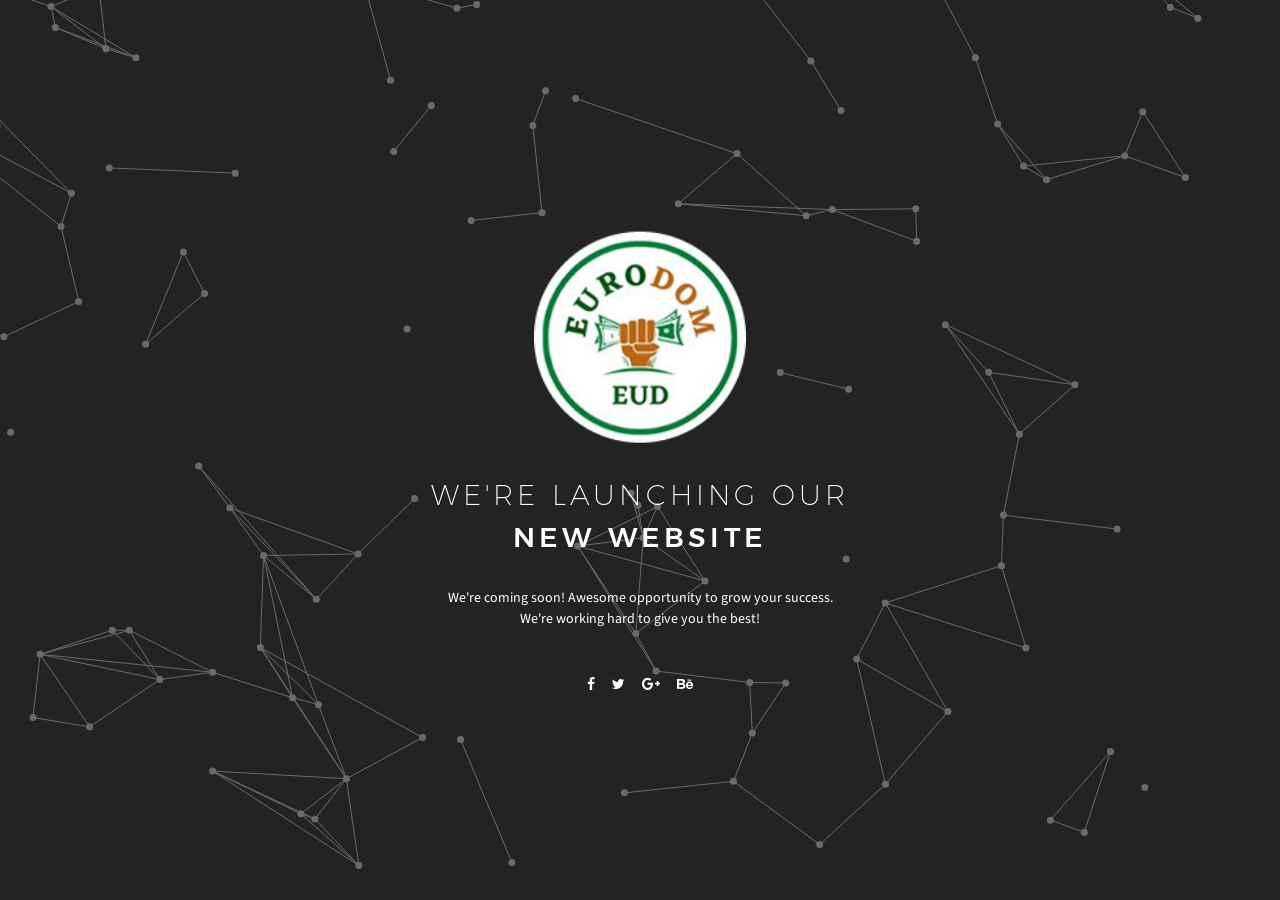
==== cs/index.html @ 04511a44 "first commit" ====
<!DOCTYPE html>
<html lang="en">

<meta http-equiv="content-type" content="text/html;charset=UTF-8" />
<head>
  <meta charset="utf-8">
  <meta http-equiv="X-UA-Compatible" content="IE=edge">
  <meta name="viewport" content="width=device-width, initial-scale=1, user-scalable=no">

  <!-- Title of Website -->
  <title>EUD Stake &ndash; Coming Soon Landing Page</title>

  <meta name="description"
        content="Coming Soon"/>
  <meta name="keywords"
        content="EUD Stake"/>
  <meta name="author" content="Egotype">

  <!-- Favicon -->
  <link rel="icon" href="favicon.png" type="image/png">
  <link rel="apple-touch-icon" href="apple-touch-icon.png">
  <link rel="shortcut icon" href="favicon.ico" type="image/x-icon">

  <!-- Bootstrap CSS -->
  <link rel="stylesheet" href="css/plugins/bootstrap.min.css">

  <!-- Font Icons -->
  <link rel="stylesheet"
        href="css/icons/font-awesome.css">
  <link rel="stylesheet"
        href="css/icons/linea.css">

  <!-- Google Fonts -->
  <link rel="stylesheet" type="text/css"
        href="https://fonts.googleapis.com/css?family=Source+Sans+Pro:300,400,600,700">

  <!-- Plugins CSS -->
  <link rel="stylesheet" href="css/plugins/loaders.min.css">
  <link rel="stylesheet" href="css/plugins/photoswipe.css">
  <link rel="stylesheet" href="css/icons/photoswipe/icons.css">


  <!-- Custom CSS -->
  <link rel="stylesheet" href="css/style.css">

  <!-- Responsive CSS -->
  <link href="css/responsive.css" rel="stylesheet">

  <!-- HTML5 shim and Respond.js for IE8 support of HTML5 elements and media queries -->
  <!-- WARNING: Respond.js doesn't work if you view the page via file:// -->
  <!--[if lt IE 9]>
  <script src="https://oss.maxcdn.com/html5shiv/3.7.2/html5shiv.min.js"></script>
  <script src="https://oss.maxcdn.com/respond/1.4.2/respond.min.js"></script>
  <![endif]-->

</head>
<body data-spy="scroll" data-target=".scrollspy" class="bg-dark">

<!-- Preloader  -->
<div class="loader bg-dark">
  <div class="loader-inner ball-scale-ripple-multiple ball-scale-ripple-multiple-color">
    <div></div>
    <div></div>
    <div></div>
  </div>
</div>
<!-- /End Preloader  -->


<div id="page">

  <!-- ============================
       BG & Overlays
  ================================= -->

  <!-- Particle BG -->
  <div id="page-particle" class="section-overlay" data-line-color="#999"  data-dot-color="#999">
  </div>
  <!-- /End Particle BG -->

  <!-- Overlay BG -->
  <div class="section-overlay bg-black overlay-opacity"></div>
  <!-- /End Overlay BG -->

  <!-- Modal -->
  <div id="modal-notify" class="modal fade modal-scale" tabindex="-1" role="dialog"
       aria-labelledby="meinModalLabel">

    <!-- .modal-dialog -->
    <div class="modal-dialog" role="document">
      <div>

        <!-- .modal-content -->
        <div class="modal-content text-center bg-dark text-light">
          <button class="button-close" data-dismiss="modal" aria-label="Close"><i
              class="icon icon-lg icon-arrows-remove"></i></button>


          <!-- Headline -->
          <div class="wrap-line border-dark">
            <h3><span class="font-weight-200">Stay</span> Tuned</h3>
          </div>
          <!-- /End Headline -->

          <!-- Description -->
          <div class="p-t-b-15">
            <p>We launch our new website soon.<br>
              Please stay updated and follow.</p>
          </div>
          <!-- /End Description -->

          <div class="p-t-b-30">

            <!-- Newsletter Form:
             alternative newsletter form via email;
             write your email in newsletter-process.php and use:
             <form action="php/newsletter-process.php" id="newsletter-form" method="post"> insted of
             <form id="mc-form"> -->
            <form id="mc-form">

              <!-- Input Group -->
              <div class="input-group">
                <input type="email" id="email" class="form-control form-control-light"
                       name="email"
                       placeholder="Enter your Email here...">
                  <span class="input-group-btn">
                    <button type="submit" class="btn btn-color"><i
                        class="icon icon-sm icon-arrows-slim-right-dashed"></i>
                    </button>
                  </span>
              </div>
              <!-- /End Input Group -->

              <!-- Message Alert -->
              <div id="message-newsletter" class="message-wrapper text-white message">

                <span><i class="icon icon-sm icon-arrows-slim-right-dashed"></i><label
                    class="message-text" for="email"></label></span>
              </div>
              <!-- /End Message Alert -->

            </form>
            <!-- /End Newsletter Form -->

          </div>
        </div>

      </div>
      <!-- /End .modal-content -->
    </div>
    <!-- /End .modal-dialog -->
  </div>
  <!-- /End Modal -->

  <!-- ============================
       Header Navigation
  ================================= -->

  <header>
    <nav class="navbar navbar-fixed-top">
      <div class="container-fluid">
        <div class="row">
          <div class="col-md-12 text-white col-transform">
            <div class="navbar-wrapper">

              <!-- Navbar Button -->
              <!--<button class="navbar-button show-info" data-href="#content">
                <span></span>
                <span></span>
                <span></span>
              </button>-->
              <!-- /End Navbar Button -->

              <!-- Navbar Links
              <div class="navbar-links scrollspy">
                <ul class="nav">
                  <li><a class="smooth-scroll link-white" href="#about">About</a></li>
                  <li><a class="smooth-scroll link-white" href="#contact">Contact</a></li>
                </ul>
              </div>
              /End Navbar Links -->

            </div>
          </div>
        </div>
      </div>
    </nav>
  </header>

  <div class="container-fluid">
    <div class="row">


      <!-- ============================
           Info
      ================================= -->

      <div id="info" class="col-md-12 text-white text-center page-info col-transform">
        <div class="vert-middle">
          <div class="reveal scale-out">

            <!-- Logo -->
            <div class="p-t-b-15"><img src="images/logo-lg.png" height="215" alt=""></div>
            <!-- /End Logo -->

            <div class="p-t-b-15">
              <!-- Headline & Description -->
              <h2><span class="font-weight-200">We're launching our</span><br>new Website</h2>

              <p>We're coming soon! Awesome opportunity to grow your success.<br>We're
                working hard to give you the best!<br>
              </p>
              <!-- /End Headline & Description -->
            </div>
            <!-- Arrow -->
            <!--<div class="p-t-b-20">
              <i class="icon icon-sm icon-arrows-slim-down-dashed"></i>
            </div>-->
            <!-- /End Arrow -->

            <!-- Buttons -->
            <!--<div class="p-t-b-15 btn-row">
              <button class="btn btn-color" data-toggle="modal"
                      data-target="#modal-notify"
                      role="button">Notify me
              </button>
              <a class="btn btn-border-white show-info"
                 role="button" data-href="#content">
                More info
              </a>
            </div>-->
            <!-- /End Buttons -->

            <!-- Social Media Links -->
            <div class="p-t-b-30">
              <p>
                <a href="#" class="link-white"><i
                    class="fa fa-facebook"></i></a>
                <a href="#" class="link-white"><i
                    class="fa fa-twitter"></i></a>
                <a href="#" class="link-white"><i
                    class="fa fa-google-plus"></i></a>
                <a href="#" class="link-white"><i
                    class="fa fa-behance"></i></a>
              </p>
            </div>
            <!-- Social Media Links -->

          </div>
        </div>
      </div>


      <!-- ============================
           Content
      ================================= -->

      <div id="content" class="page-content col-md-6 text-center bg-white-09">

        <!-- ----------------------------
             About Section
        --------------------------------- -->

        


        <!-- ----------------------------
             Contact Section
        --------------------------------- -->

        

      </div>
    </div>
  </div>

</div>
<!-- /#page -->
<div id="photoswipe"></div>

<!-- Scripts -->
<script src="js/plugins/jquery1.11.2.min.js"></script>
<script src="js/plugins/bootstrap.min.js"></script>
<script src="js/plugins/scrollreveal.min.js"></script>
<script src="js/plugins/contact-form.js"></script>
<script src="js/plugins/newsletter-form.js"></script>
<script src="js/plugins/jquery.ajaxchimp.min.js"></script>
<script src="js/plugins/photoswipe/photoswipe.min.js"></script>
<script src="js/plugins/photoswipe/photoswipe-ui-default.min.js"></script>
<script ssrc="js/plugins/jquery.countdown.min.js"></script>
<script src="js/plugins/jquery.particleground.min.js"></script>
<script src="js/plugins/prefixfree.min.js"></script>

<!-- Custom Script -->
<script src="js/custom.js"></script>


</body>

</html>
---- cs/css/icons/linea.css ----
@charset "UTF-8";

@font-face {
  font-family: "linea";
  src: url("../../fonts/linea/linea.eot");
  src: url("../../fonts/linea/linead41d.eot?#iefix") format("embedded-opentype"),
  url("../../fonts/linea/linea.woff") format("woff"),
  url("../../fonts/linea/linea.ttf") format("truetype"),
  url("../../fonts/linea/linea.svg#linea") format("svg");
  font-weight: normal;
  font-style: normal;

}

[data-icon]:before {
  font-family: "linea" !important;
  content: attr(data-icon);
  font-style: normal !important;
  font-weight: normal !important;
  font-variant: normal !important;
  text-transform: none !important;
  speak: none;
  line-height: 1;
  -webkit-font-smoothing: antialiased;
  -moz-osx-font-smoothing: grayscale;
}

[class^="icon-"]:before,
[class*=" icon-"]:before {
  font-family: "linea" !important;
  font-style: normal !important;
  font-weight: normal !important;
  font-variant: normal !important;
  text-transform: none !important;
  speak: none;
  line-height: 1;
  -webkit-font-smoothing: antialiased;
  -moz-osx-font-smoothing: grayscale;
}

.icon-arrows-anticlockwise:before {
  content: "\61";
}

.icon-arrows-anticlockwise-dashed:before {
  content: "\62";
}

.icon-arrows-button-down:before {
  content: "\63";
}

.icon-arrows-button-off:before {
  content: "\64";
}

.icon-arrows-button-on:before {
  content: "\65";
}

.icon-arrows-button-up-1:before {
  content: "\66";
}

.icon-arrows-check:before {
  content: "\67";
}

.icon-arrows-circle-check:before {
  content: "\68";
}

.icon-arrows-circle-down:before {
  content: "\69";
}

.icon-arrows-circle-downleft:before {
  content: "\6a";
}

.icon-arrows-circle-downright:before {
  content: "\6b";
}

.icon-arrows-circle-left:before {
  content: "\6c";
}

.icon-arrows-circle-minus:before {
  content: "\6d";
}

.icon-arrows-circle-plus:before {
  content: "\6e";
}

.icon-arrows-circle-remove:before {
  content: "\6f";
}

.icon-arrows-circle-right:before {
  content: "\70";
}

.icon-arrows-circle-up:before {
  content: "\71";
}

.icon-arrows-circle-upleft:before {
  content: "\72";
}

.icon-arrows-circle-upright:before {
  content: "\73";
}

.icon-arrows-clockwise:before {
  content: "\74";
}

.icon-arrows-clockwise-dashed:before {
  content: "\75";
}

.icon-arrows-compress:before {
  content: "\76";
}

.icon-arrows-deny:before {
  content: "\77";
}

.icon-arrows-diagonal:before {
  content: "\78";
}

.icon-arrows-diagonal2:before {
  content: "\79";
}

.icon-arrows-down:before {
  content: "\7a";
}

.icon-arrows-down-double:before {
  content: "\41";
}

.icon-arrows-downleft:before {
  content: "\42";
}

.icon-arrows-downright:before {
  content: "\43";
}

.icon-arrows-drag-down:before {
  content: "\44";
}

.icon-arrows-drag-down-dashed:before {
  content: "\45";
}

.icon-arrows-drag-horiz:before {
  content: "\46";
}

.icon-arrows-drag-left:before {
  content: "\47";
}

.icon-arrows-drag-left-dashed:before {
  content: "\48";
}

.icon-arrows-drag-right:before {
  content: "\49";
}

.icon-arrows-drag-right-dashed:before {
  content: "\4a";
}

.icon-arrows-drag-up:before {
  content: "\4b";
}

.icon-arrows-drag-up-dashed:before {
  content: "\4c";
}

.icon-arrows-drag-vert:before {
  content: "\4d";
}

.icon-arrows-exclamation:before {
  content: "\4e";
}

.icon-arrows-expand:before {
  content: "\4f";
}

.icon-arrows-expand-diagonal1:before {
  content: "\50";
}

.icon-arrows-expand-horizontal1:before {
  content: "\51";
}

.icon-arrows-expand-vertical1:before {
  content: "\52";
}

.icon-arrows-fit-horizontal:before {
  content: "\53";
}

.icon-arrows-fit-vertical:before {
  content: "\54";
}

.icon-arrows-glide:before {
  content: "\55";
}

.icon-arrows-glide-horizontal:before {
  content: "\56";
}

.icon-arrows-glide-vertical:before {
  content: "\57";
}

.icon-arrows-hamburger1:before {
  content: "\58";
}

.icon-arrows-hamburger-2:before {
  content: "\59";
}

.icon-arrows-horizontal:before {
  content: "\5a";
}

.icon-arrows-info:before {
  content: "\30";
}

.icon-arrows-keyboard-alt:before {
  content: "\31";
}

.icon-arrows-keyboard-cmd:before {
  content: "\32";
}

.icon-arrows-keyboard-delete:before {
  content: "\33";
}

.icon-arrows-keyboard-down:before {
  content: "\34";
}

.icon-arrows-keyboard-left:before {
  content: "\35";
}

.icon-arrows-keyboard-return:before {
  content: "\36";
}

.icon-arrows-keyboard-right:before {
  content: "\37";
}

.icon-arrows-keyboard-shift:before {
  content: "\38";
}

.icon-arrows-keyboard-tab:before {
  content: "\39";
}

.icon-arrows-keyboard-up:before {
  content: "\21";
}

.icon-arrows-left:before {
  content: "\22";
}

.icon-arrows-left-double-32:before {
  content: "\23";
}

.icon-arrows-minus:before {
  content: "\24";
}

.icon-arrows-move:before {
  content: "\25";
}

.icon-arrows-move2:before {
  content: "\26";
}

.icon-arrows-move-bottom:before {
  content: "\27";
}

.icon-arrows-move-left:before {
  content: "\28";
}

.icon-arrows-move-right:before {
  content: "\29";
}

.icon-arrows-move-top:before {
  content: "\2a";
}

.icon-arrows-plus:before {
  content: "\2b";
}

.icon-arrows-question:before {
  content: "\2c";
}

.icon-arrows-remove:before {
  content: "\2d";
}

.icon-arrows-right:before {
  content: "\2e";
}

.icon-arrows-right-double:before {
  content: "\2f";
}

.icon-arrows-rotate:before {
  content: "\3a";
}

.icon-arrows-rotate-anti:before {
  content: "\3b";
}

.icon-arrows-rotate-anti-dashed:before {
  content: "\3c";
}

.icon-arrows-rotate-dashed:before {
  content: "\3d";
}

.icon-arrows-shrink:before {
  content: "\3e";
}

.icon-arrows-shrink-diagonal1:before {
  content: "\3f";
}

.icon-arrows-shrink-diagonal2:before {
  content: "\40";
}

.icon-arrows-shrink-horizonal2:before {
  content: "\5b";
}

.icon-arrows-shrink-horizontal1:before {
  content: "\5d";
}

.icon-arrows-shrink-vertical1:before {
  content: "\5e";
}

.icon-arrows-shrink-vertical2:before {
  content: "\5f";
}

.icon-arrows-sign-down:before {
  content: "\60";
}

.icon-arrows-sign-left:before {
  content: "\7b";
}

.icon-arrows-sign-right:before {
  content: "\7c";
}

.icon-arrows-sign-up:before {
  content: "\7d";
}

.icon-arrows-slide-down1:before {
  content: "\7e";
}

.icon-arrows-slide-down2:before {
  content: "\5c";
}

.icon-arrows-slide-left1:before {
  content: "\e000";
}

.icon-arrows-slide-left2:before {
  content: "\e001";
}

.icon-arrows-slide-right1:before {
  content: "\e002";
}

.icon-arrows-slide-right2:before {
  content: "\e003";
}

.icon-arrows-slide-up1:before {
  content: "\e004";
}

.icon-arrows-slide-up2:before {
  content: "\e005";
}

.icon-arrows-slim-down:before {
  content: "\e006";
}

.icon-arrows-slim-down-dashed:before {
  content: "\e007";
}

.icon-arrows-slim-left:before {
  content: "\e008";
}

.icon-arrows-slim-left-dashed:before {
  content: "\e009";
}

.icon-arrows-slim-right:before {
  content: "\e00a";
}

.icon-arrows-slim-right-dashed:before {
  content: "\e00b";
}

.icon-arrows-slim-up:before {
  content: "\e00c";
}

.icon-arrows-slim-up-dashed:before {
  content: "\e00d";
}

.icon-arrows-square-check:before {
  content: "\e00e";
}

.icon-arrows-square-down:before {
  content: "\e00f";
}

.icon-arrows-square-downleft:before {
  content: "\e010";
}

.icon-arrows-square-downright:before {
  content: "\e011";
}

.icon-arrows-square-left:before {
  content: "\e012";
}

.icon-arrows-square-minus:before {
  content: "\e013";
}

.icon-arrows-square-plus:before {
  content: "\e014";
}

.icon-arrows-square-remove:before {
  content: "\e015";
}

.icon-arrows-square-right:before {
  content: "\e016";
}

.icon-arrows-square-up:before {
  content: "\e017";
}

.icon-arrows-square-upleft:before {
  content: "\e018";
}

.icon-arrows-square-upright:before {
  content: "\e019";
}

.icon-arrows-squares:before {
  content: "\e01a";
}

.icon-arrows-stretch-diagonal1:before {
  content: "\e01b";
}

.icon-arrows-stretch-diagonal2:before {
  content: "\e01c";
}

.icon-arrows-stretch-diagonal3:before {
  content: "\e01d";
}

.icon-arrows-stretch-diagonal4:before {
  content: "\e01e";
}

.icon-arrows-stretch-horizontal1:before {
  content: "\e01f";
}

.icon-arrows-stretch-horizontal2:before {
  content: "\e020";
}

.icon-arrows-stretch-vertical1:before {
  content: "\e021";
}

.icon-arrows-stretch-vertical2:before {
  content: "\e022";
}

.icon-arrows-switch-horizontal:before {
  content: "\e023";
}

.icon-arrows-switch-vertical:before {
  content: "\e024";
}

.icon-arrows-up:before {
  content: "\e025";
}

.icon-arrows-up-double-33:before {
  content: "\e026";
}

.icon-arrows-upleft:before {
  content: "\e027";
}

.icon-arrows-upright:before {
  content: "\e028";
}

.icon-arrows-vertical:before {
  content: "\e029";
}

.icon-basic-accelerator:before {
  content: "\e02a";
}

.icon-basic-alarm:before {
  content: "\e02b";
}

.icon-basic-anchor:before {
  content: "\e02c";
}

.icon-basic-anticlockwise:before {
  content: "\e02d";
}

.icon-basic-archive:before {
  content: "\e02e";
}

.icon-basic-archive-full:before {
  content: "\e02f";
}

.icon-basic-ban:before {
  content: "\e030";
}

.icon-basic-battery-charge:before {
  content: "\e031";
}

.icon-basic-battery-empty:before {
  content: "\e032";
}

.icon-basic-battery-full:before {
  content: "\e033";
}

.icon-basic-battery-half:before {
  content: "\e034";
}

.icon-basic-bolt:before {
  content: "\e035";
}

.icon-basic-book:before {
  content: "\e036";
}

.icon-basic-book-pen:before {
  content: "\e037";
}

.icon-basic-book-pencil:before {
  content: "\e038";
}

.icon-basic-bookmark:before {
  content: "\e039";
}

.icon-basic-calculator:before {
  content: "\e03a";
}

.icon-basic-calendar:before {
  content: "\e03b";
}

.icon-basic-cards-diamonds:before {
  content: "\e03c";
}

.icon-basic-cards-hearts:before {
  content: "\e03d";
}

.icon-basic-case:before {
  content: "\e03e";
}

.icon-basic-chronometer:before {
  content: "\e03f";
}

.icon-basic-clessidre:before {
  content: "\e040";
}

.icon-basic-clock:before {
  content: "\e041";
}

.icon-basic-clockwise:before {
  content: "\e042";
}

.icon-basic-cloud:before {
  content: "\e043";
}

.icon-basic-clubs:before {
  content: "\e044";
}

.icon-basic-compass:before {
  content: "\e045";
}

.icon-basic-cup:before {
  content: "\e046";
}

.icon-basic-diamonds:before {
  content: "\e047";
}

.icon-basic-display:before {
  content: "\e048";
}

.icon-basic-download:before {
  content: "\e049";
}

.icon-basic-exclamation:before {
  content: "\e04a";
}

.icon-basic-eye:before {
  content: "\e04b";
}

.icon-basic-eye-closed:before {
  content: "\e04c";
}

.icon-basic-female:before {
  content: "\e04d";
}

.icon-basic-flag1:before {
  content: "\e04e";
}

.icon-basic-flag2:before {
  content: "\e04f";
}

.icon-basic-floppydisk:before {
  content: "\e050";
}

.icon-basic-folder:before {
  content: "\e051";
}

.icon-basic-folder-multiple:before {
  content: "\e052";
}

.icon-basic-gear:before {
  content: "\e053";
}

.icon-basic-geolocalize-01:before {
  content: "\e054";
}

.icon-basic-geolocalize-05:before {
  content: "\e055";
}

.icon-basic-globe:before {
  content: "\e056";
}

.icon-basic-gunsight:before {
  content: "\e057";
}

.icon-basic-hammer:before {
  content: "\e058";
}

.icon-basic-headset:before {
  content: "\e059";
}

.icon-basic-heart:before {
  content: "\e05a";
}

.icon-basic-heart-broken:before {
  content: "\e05b";
}

.icon-basic-helm:before {
  content: "\e05c";
}

.icon-basic-home:before {
  content: "\e05d";
}

.icon-basic-info:before {
  content: "\e05e";
}

.icon-basic-ipod:before {
  content: "\e05f";
}

.icon-basic-joypad:before {
  content: "\e060";
}

.icon-basic-key:before {
  content: "\e061";
}

.icon-basic-keyboard:before {
  content: "\e062";
}

.icon-basic-laptop:before {
  content: "\e063";
}

.icon-basic-life-buoy:before {
  content: "\e064";
}

.icon-basic-lightbulb:before {
  content: "\e065";
}

.icon-basic-link:before {
  content: "\e066";
}

.icon-basic-lock:before {
  content: "\e067";
}

.icon-basic-lock-open:before {
  content: "\e068";
}

.icon-basic-magic-mouse:before {
  content: "\e069";
}

.icon-basic-magnifier:before {
  content: "\e06a";
}

.icon-basic-magnifier-minus:before {
  content: "\e06b";
}

.icon-basic-magnifier-plus:before {
  content: "\e06c";
}

.icon-basic-mail:before {
  content: "\e06d";
}

.icon-basic-mail-multiple:before {
  content: "\e06e";
}

.icon-basic-mail-open:before {
  content: "\e06f";
}

.icon-basic-mail-open-text:before {
  content: "\e070";
}

.icon-basic-male:before {
  content: "\e071";
}

.icon-basic-map:before {
  content: "\e072";
}

.icon-basic-message:before {
  content: "\e073";
}

.icon-basic-message-multiple:before {
  content: "\e074";
}

.icon-basic-message-txt:before {
  content: "\e075";
}

.icon-basic-mixer2:before {
  content: "\e076";
}

.icon-basic-mouse:before {
  content: "\e077";
}

.icon-basic-notebook:before {
  content: "\e078";
}

.icon-basic-notebook-pen:before {
  content: "\e079";
}

.icon-basic-notebook-pencil:before {
  content: "\e07a";
}

.icon-basic-paperplane:before {
  content: "\e07b";
}

.icon-basic-pencil-ruler:before {
  content: "\e07c";
}

.icon-basic-pencil-ruler-pen:before {
  content: "\e07d";
}

.icon-basic-photo:before {
  content: "\e07e";
}

.icon-basic-picture:before {
  content: "\e07f";
}

.icon-basic-picture-multiple:before {
  content: "\e080";
}

.icon-basic-pin1:before {
  content: "\e081";
}

.icon-basic-pin2:before {
  content: "\e082";
}

.icon-basic-postcard:before {
  content: "\e083";
}

.icon-basic-postcard-multiple:before {
  content: "\e084";
}

.icon-basic-printer:before {
  content: "\e085";
}

.icon-basic-question:before {
  content: "\e086";
}

.icon-basic-rss:before {
  content: "\e087";
}

.icon-basic-server:before {
  content: "\e088";
}

.icon-basic-server2:before {
  content: "\e089";
}

.icon-basic-server-cloud:before {
  content: "\e08a";
}

.icon-basic-server-download:before {
  content: "\e08b";
}

.icon-basic-server-upload:before {
  content: "\e08c";
}

.icon-basic-settings:before {
  content: "\e08d";
}

.icon-basic-share:before {
  content: "\e08e";
}

.icon-basic-sheet:before {
  content: "\e08f";
}

.icon-basic-sheet-multiple:before {
  content: "\e090";
}

.icon-basic-sheet-pen:before {
  content: "\e091";
}

.icon-basic-sheet-pencil:before {
  content: "\e092";
}

.icon-basic-sheet-txt:before {
  content: "\e093";
}

.icon-basic-signs:before {
  content: "\e094";
}

.icon-basic-smartphone:before {
  content: "\e095";
}

.icon-basic-spades:before {
  content: "\e096";
}

.icon-basic-spread:before {
  content: "\e097";
}

.icon-basic-spread-bookmark:before {
  content: "\e098";
}

.icon-basic-spread-text:before {
  content: "\e099";
}

.icon-basic-spread-text-bookmark:before {
  content: "\e09a";
}

.icon-basic-star:before {
  content: "\e09b";
}

.icon-basic-tablet:before {
  content: "\e09c";
}

.icon-basic-target:before {
  content: "\e09d";
}

.icon-basic-todo:before {
  content: "\e09e";
}

.icon-basic-todo-pen:before {
  content: "\e09f";
}

.icon-basic-todo-pencil:before {
  content: "\e0a0";
}

.icon-basic-todo-txt:before {
  content: "\e0a1";
}

.icon-basic-todolist-pen:before {
  content: "\e0a2";
}

.icon-basic-todolist-pencil:before {
  content: "\e0a3";
}

.icon-basic-trashcan:before {
  content: "\e0a4";
}

.icon-basic-trashcan-full:before {
  content: "\e0a5";
}

.icon-basic-trashcan-refresh:before {
  content: "\e0a6";
}

.icon-basic-trashcan-remove:before {
  content: "\e0a7";
}

.icon-basic-upload:before {
  content: "\e0a8";
}

.icon-basic-usb:before {
  content: "\e0a9";
}

.icon-basic-video:before {
  content: "\e0aa";
}

.icon-basic-watch:before {
  content: "\e0ab";
}

.icon-basic-webpage:before {
  content: "\e0ac";
}

.icon-basic-webpage-img-txt:before {
  content: "\e0ad";
}

.icon-basic-webpage-multiple:before {
  content: "\e0ae";
}

.icon-basic-webpage-txt:before {
  content: "\e0af";
}

.icon-basic-world:before {
  content: "\e0b0";
}

.icon-basic-elaboration-bookmark-checck:before {
  content: "\e0b1";
}

.icon-basic-elaboration-bookmark-minus:before {
  content: "\e0b2";
}

.icon-basic-elaboration-bookmark-plus:before {
  content: "\e0b3";
}

.icon-basic-elaboration-bookmark-remove:before {
  content: "\e0b4";
}

.icon-basic-elaboration-briefcase-check:before {
  content: "\e0b5";
}

.icon-basic-elaboration-briefcase-download:before {
  content: "\e0b6";
}

.icon-basic-elaboration-briefcase-flagged:before {
  content: "\e0b7";
}

.icon-basic-elaboration-briefcase-minus:before {
  content: "\e0b8";
}

.icon-basic-elaboration-briefcase-plus:before {
  content: "\e0b9";
}

.icon-basic-elaboration-briefcase-refresh:before {
  content: "\e0ba";
}

.icon-basic-elaboration-briefcase-remove:before {
  content: "\e0bb";
}

.icon-basic-elaboration-briefcase-search:before {
  content: "\e0bc";
}

.icon-basic-elaboration-briefcase-star:before {
  content: "\e0bd";
}

.icon-basic-elaboration-briefcase-upload:before {
  content: "\e0be";
}

.icon-basic-elaboration-browser-check:before {
  content: "\e0bf";
}

.icon-basic-elaboration-browser-download:before {
  content: "\e0c0";
}

.icon-basic-elaboration-browser-minus:before {
  content: "\e0c1";
}

.icon-basic-elaboration-browser-plus:before {
  content: "\e0c2";
}

.icon-basic-elaboration-browser-refresh:before {
  content: "\e0c3";
}

.icon-basic-elaboration-browser-remove:before {
  content: "\e0c4";
}

.icon-basic-elaboration-browser-search:before {
  content: "\e0c5";
}

.icon-basic-elaboration-browser-star:before {
  content: "\e0c6";
}

.icon-basic-elaboration-browser-upload:before {
  content: "\e0c7";
}

.icon-basic-elaboration-calendar-check:before {
  content: "\e0c8";
}

.icon-basic-elaboration-calendar-cloud:before {
  content: "\e0c9";
}

.icon-basic-elaboration-calendar-download:before {
  content: "\e0ca";
}

.icon-basic-elaboration-calendar-empty:before {
  content: "\e0cb";
}

.icon-basic-elaboration-calendar-flagged:before {
  content: "\e0cc";
}

.icon-basic-elaboration-calendar-heart:before {
  content: "\e0cd";
}

.icon-basic-elaboration-calendar-minus:before {
  content: "\e0ce";
}

.icon-basic-elaboration-calendar-next:before {
  content: "\e0cf";
}

.icon-basic-elaboration-calendar-noaccess:before {
  content: "\e0d0";
}

.icon-basic-elaboration-calendar-pencil:before {
  content: "\e0d1";
}

.icon-basic-elaboration-calendar-plus:before {
  content: "\e0d2";
}

.icon-basic-elaboration-calendar-previous:before {
  content: "\e0d3";
}

.icon-basic-elaboration-calendar-refresh:before {
  content: "\e0d4";
}

.icon-basic-elaboration-calendar-remove:before {
  content: "\e0d5";
}

.icon-basic-elaboration-calendar-search:before {
  content: "\e0d6";
}

.icon-basic-elaboration-calendar-star:before {
  content: "\e0d7";
}

.icon-basic-elaboration-calendar-upload:before {
  content: "\e0d8";
}

.icon-basic-elaboration-cloud-check:before {
  content: "\e0d9";
}

.icon-basic-elaboration-cloud-download:before {
  content: "\e0da";
}

.icon-basic-elaboration-cloud-minus:before {
  content: "\e0db";
}

.icon-basic-elaboration-cloud-noaccess:before {
  content: "\e0dc";
}

.icon-basic-elaboration-cloud-plus:before {
  content: "\e0dd";
}

.icon-basic-elaboration-cloud-refresh:before {
  content: "\e0de";
}

.icon-basic-elaboration-cloud-remove:before {
  content: "\e0df";
}

.icon-basic-elaboration-cloud-search:before {
  content: "\e0e0";
}

.icon-basic-elaboration-cloud-upload:before {
  content: "\e0e1";
}

.icon-basic-elaboration-document-check:before {
  content: "\e0e2";
}

.icon-basic-elaboration-document-cloud:before {
  content: "\e0e3";
}

.icon-basic-elaboration-document-download:before {
  content: "\e0e4";
}

.icon-basic-elaboration-document-flagged:before {
  content: "\e0e5";
}

.icon-basic-elaboration-document-graph:before {
  content: "\e0e6";
}

.icon-basic-elaboration-document-heart:before {
  content: "\e0e7";
}

.icon-basic-elaboration-document-minus:before {
  content: "\e0e8";
}

.icon-basic-elaboration-document-next:before {
  content: "\e0e9";
}

.icon-basic-elaboration-document-noaccess:before {
  content: "\e0ea";
}

.icon-basic-elaboration-document-note:before {
  content: "\e0eb";
}

.icon-basic-elaboration-document-pencil:before {
  content: "\e0ec";
}

.icon-basic-elaboration-document-picture:before {
  content: "\e0ed";
}

.icon-basic-elaboration-document-plus:before {
  content: "\e0ee";
}

.icon-basic-elaboration-document-previous:before {
  content: "\e0ef";
}

.icon-basic-elaboration-document-refresh:before {
  content: "\e0f0";
}

.icon-basic-elaboration-document-remove:before {
  content: "\e0f1";
}

.icon-basic-elaboration-document-search:before {
  content: "\e0f2";
}

.icon-basic-elaboration-document-star:before {
  content: "\e0f3";
}

.icon-basic-elaboration-document-upload:before {
  content: "\e0f4";
}

.icon-basic-elaboration-folder-check:before {
  content: "\e0f5";
}

.icon-basic-elaboration-folder-cloud:before {
  content: "\e0f6";
}

.icon-basic-elaboration-folder-document:before {
  content: "\e0f7";
}

.icon-basic-elaboration-folder-download:before {
  content: "\e0f8";
}

.icon-basic-elaboration-folder-flagged:before {
  content: "\e0f9";
}

.icon-basic-elaboration-folder-graph:before {
  content: "\e0fa";
}

.icon-basic-elaboration-folder-heart:before {
  content: "\e0fb";
}

.icon-basic-elaboration-folder-minus:before {
  content: "\e0fc";
}

.icon-basic-elaboration-folder-next:before {
  content: "\e0fd";
}

.icon-basic-elaboration-folder-noaccess:before {
  content: "\e0fe";
}

.icon-basic-elaboration-folder-note:before {
  content: "\e0ff";
}

.icon-basic-elaboration-folder-pencil:before {
  content: "\e100";
}

.icon-basic-elaboration-folder-picture:before {
  content: "\e101";
}

.icon-basic-elaboration-folder-plus:before {
  content: "\e102";
}

.icon-basic-elaboration-folder-previous:before {
  content: "\e103";
}

.icon-basic-elaboration-folder-refresh:before {
  content: "\e104";
}

.icon-basic-elaboration-folder-remove:before {
  content: "\e105";
}

.icon-basic-elaboration-folder-search:before {
  content: "\e106";
}

.icon-basic-elaboration-folder-star:before {
  content: "\e107";
}

.icon-basic-elaboration-folder-upload:before {
  content: "\e108";
}

.icon-basic-elaboration-mail-check:before {
  content: "\e109";
}

.icon-basic-elaboration-mail-cloud:before {
  content: "\e10a";
}

.icon-basic-elaboration-mail-document:before {
  content: "\e10b";
}

.icon-basic-elaboration-mail-download:before {
  content: "\e10c";
}

.icon-basic-elaboration-mail-flagged:before {
  content: "\e10d";
}

.icon-basic-elaboration-mail-heart:before {
  content: "\e10e";
}

.icon-basic-elaboration-mail-next:before {
  content: "\e10f";
}

.icon-basic-elaboration-mail-noaccess:before {
  content: "\e110";
}

.icon-basic-elaboration-mail-note:before {
  content: "\e111";
}

.icon-basic-elaboration-mail-pencil:before {
  content: "\e112";
}

.icon-basic-elaboration-mail-picture:before {
  content: "\e113";
}

.icon-basic-elaboration-mail-previous:before {
  content: "\e114";
}

.icon-basic-elaboration-mail-refresh:before {
  content: "\e115";
}

.icon-basic-elaboration-mail-remove:before {
  content: "\e116";
}

.icon-basic-elaboration-mail-search:before {
  content: "\e117";
}

.icon-basic-elaboration-mail-star:before {
  content: "\e118";
}

.icon-basic-elaboration-mail-upload:before {
  content: "\e119";
}

.icon-basic-elaboration-message-check:before {
  content: "\e11a";
}

.icon-basic-elaboration-message-dots:before {
  content: "\e11b";
}

.icon-basic-elaboration-message-happy:before {
  content: "\e11c";
}

.icon-basic-elaboration-message-heart:before {
  content: "\e11d";
}

.icon-basic-elaboration-message-minus:before {
  content: "\e11e";
}

.icon-basic-elaboration-message-note:before {
  content: "\e11f";
}

.icon-basic-elaboration-message-plus:before {
  content: "\e120";
}

.icon-basic-elaboration-message-refresh:before {
  content: "\e121";
}

.icon-basic-elaboration-message-remove:before {
  content: "\e122";
}

.icon-basic-elaboration-message-sad:before {
  content: "\e123";
}

.icon-basic-elaboration-smartphone-cloud:before {
  content: "\e124";
}

.icon-basic-elaboration-smartphone-heart:before {
  content: "\e125";
}

.icon-basic-elaboration-smartphone-noaccess:before {
  content: "\e126";
}

.icon-basic-elaboration-smartphone-note:before {
  content: "\e127";
}

.icon-basic-elaboration-smartphone-pencil:before {
  content: "\e128";
}

.icon-basic-elaboration-smartphone-picture:before {
  content: "\e129";
}

.icon-basic-elaboration-smartphone-refresh:before {
  content: "\e12a";
}

.icon-basic-elaboration-smartphone-search:before {
  content: "\e12b";
}

.icon-basic-elaboration-tablet-cloud:before {
  content: "\e12c";
}

.icon-basic-elaboration-tablet-heart:before {
  content: "\e12d";
}

.icon-basic-elaboration-tablet-noaccess:before {
  content: "\e12e";
}

.icon-basic-elaboration-tablet-note:before {
  content: "\e12f";
}

.icon-basic-elaboration-tablet-pencil:before {
  content: "\e130";
}

.icon-basic-elaboration-tablet-picture:before {
  content: "\e131";
}

.icon-basic-elaboration-tablet-refresh:before {
  content: "\e132";
}

.icon-basic-elaboration-tablet-search:before {
  content: "\e133";
}

.icon-basic-elaboration-todolist-2:before {
  content: "\e134";
}

.icon-basic-elaboration-todolist-check:before {
  content: "\e135";
}

.icon-basic-elaboration-todolist-cloud:before {
  content: "\e136";
}

.icon-basic-elaboration-todolist-download:before {
  content: "\e137";
}

.icon-basic-elaboration-todolist-flagged:before {
  content: "\e138";
}

.icon-basic-elaboration-todolist-minus:before {
  content: "\e139";
}

.icon-basic-elaboration-todolist-noaccess:before {
  content: "\e13a";
}

.icon-basic-elaboration-todolist-pencil:before {
  content: "\e13b";
}

.icon-basic-elaboration-todolist-plus:before {
  content: "\e13c";
}

.icon-basic-elaboration-todolist-refresh:before {
  content: "\e13d";
}

.icon-basic-elaboration-todolist-remove:before {
  content: "\e13e";
}

.icon-basic-elaboration-todolist-search:before {
  content: "\e13f";
}

.icon-basic-elaboration-todolist-star:before {
  content: "\e140";
}

.icon-basic-elaboration-todolist-upload:before {
  content: "\e141";
}

.icon-ecommerce-bag:before {
  content: "\e142";
}

.icon-ecommerce-bag-check:before {
  content: "\e143";
}

.icon-ecommerce-bag-cloud:before {
  content: "\e144";
}

.icon-ecommerce-bag-download:before {
  content: "\e145";
}

.icon-ecommerce-bag-minus:before {
  content: "\e146";
}

.icon-ecommerce-bag-plus:before {
  content: "\e147";
}

.icon-ecommerce-bag-refresh:before {
  content: "\e148";
}

.icon-ecommerce-bag-remove:before {
  content: "\e149";
}

.icon-ecommerce-bag-search:before {
  content: "\e14a";
}

.icon-ecommerce-bag-upload:before {
  content: "\e14b";
}

.icon-ecommerce-banknote:before {
  content: "\e14c";
}

.icon-ecommerce-banknotes:before {
  content: "\e14d";
}

.icon-ecommerce-basket:before {
  content: "\e14e";
}

.icon-ecommerce-basket-check:before {
  content: "\e14f";
}

.icon-ecommerce-basket-cloud:before {
  content: "\e150";
}

.icon-ecommerce-basket-download:before {
  content: "\e151";
}

.icon-ecommerce-basket-minus:before {
  content: "\e152";
}

.icon-ecommerce-basket-plus:before {
  content: "\e153";
}

.icon-ecommerce-basket-refresh:before {
  content: "\e154";
}

.icon-ecommerce-basket-remove:before {
  content: "\e155";
}

.icon-ecommerce-basket-search:before {
  content: "\e156";
}

.icon-ecommerce-basket-upload:before {
  content: "\e157";
}

.icon-ecommerce-bath:before {
  content: "\e158";
}

.icon-ecommerce-cart:before {
  content: "\e159";
}

.icon-ecommerce-cart-check:before {
  content: "\e15a";
}

.icon-ecommerce-cart-cloud:before {
  content: "\e15b";
}

.icon-ecommerce-cart-content:before {
  content: "\e15c";
}

.icon-ecommerce-cart-download:before {
  content: "\e15d";
}

.icon-ecommerce-cart-minus:before {
  content: "\e15e";
}

.icon-ecommerce-cart-plus:before {
  content: "\e15f";
}

.icon-ecommerce-cart-refresh:before {
  content: "\e160";
}

.icon-ecommerce-cart-remove:before {
  content: "\e161";
}

.icon-ecommerce-cart-search:before {
  content: "\e162";
}

.icon-ecommerce-cart-upload:before {
  content: "\e163";
}

.icon-ecommerce-cent:before {
  content: "\e164";
}

.icon-ecommerce-colon:before {
  content: "\e165";
}

.icon-ecommerce-creditcard:before {
  content: "\e166";
}

.icon-ecommerce-diamond:before {
  content: "\e167";
}

.icon-ecommerce-dollar:before {
  content: "\e168";
}

.icon-ecommerce-euro:before {
  content: "\e169";
}

.icon-ecommerce-franc:before {
  content: "\e16a";
}

.icon-ecommerce-gift:before {
  content: "\e16b";
}

.icon-ecommerce-graph1:before {
  content: "\e16c";
}

.icon-ecommerce-graph2:before {
  content: "\e16d";
}

.icon-ecommerce-graph3:before {
  content: "\e16e";
}

.icon-ecommerce-graph-decrease:before {
  content: "\e16f";
}

.icon-ecommerce-graph-increase:before {
  content: "\e170";
}

.icon-ecommerce-guarani:before {
  content: "\e171";
}

.icon-ecommerce-kips:before {
  content: "\e172";
}

.icon-ecommerce-lira:before {
  content: "\e173";
}

.icon-ecommerce-megaphone:before {
  content: "\e174";
}

.icon-ecommerce-money:before {
  content: "\e175";
}

.icon-ecommerce-naira:before {
  content: "\e176";
}

.icon-ecommerce-pesos:before {
  content: "\e177";
}

.icon-ecommerce-pound:before {
  content: "\e178";
}

.icon-ecommerce-receipt:before {
  content: "\e179";
}

.icon-ecommerce-receipt-bath:before {
  content: "\e17a";
}

.icon-ecommerce-receipt-cent:before {
  content: "\e17b";
}

.icon-ecommerce-receipt-dollar:before {
  content: "\e17c";
}

.icon-ecommerce-receipt-euro:before {
  content: "\e17d";
}

.icon-ecommerce-receipt-franc:before {
  content: "\e17e";
}

.icon-ecommerce-receipt-guarani:before {
  content: "\e17f";
}

.icon-ecommerce-receipt-kips:before {
  content: "\e180";
}

.icon-ecommerce-receipt-lira:before {
  content: "\e181";
}

.icon-ecommerce-receipt-naira:before {
  content: "\e182";
}

.icon-ecommerce-receipt-pesos:before {
  content: "\e183";
}

.icon-ecommerce-receipt-pound:before {
  content: "\e184";
}

.icon-ecommerce-receipt-rublo:before {
  content: "\e185";
}

.icon-ecommerce-receipt-rupee:before {
  content: "\e186";
}

.icon-ecommerce-receipt-tugrik:before {
  content: "\e187";
}

.icon-ecommerce-receipt-won:before {
  content: "\e188";
}

.icon-ecommerce-receipt-yen:before {
  content: "\e189";
}

.icon-ecommerce-receipt-yen2:before {
  content: "\e18a";
}

.icon-ecommerce-recept-colon:before {
  content: "\e18b";
}

.icon-ecommerce-rublo:before {
  content: "\e18c";
}

.icon-ecommerce-rupee:before {
  content: "\e18d";
}

.icon-ecommerce-safe:before {
  content: "\e18e";
}

.icon-ecommerce-sale:before {
  content: "\e18f";
}

.icon-ecommerce-sales:before {
  content: "\e190";
}

.icon-ecommerce-ticket:before {
  content: "\e191";
}

.icon-ecommerce-tugriks:before {
  content: "\e192";
}

.icon-ecommerce-wallet:before {
  content: "\e193";
}

.icon-ecommerce-won:before {
  content: "\e194";
}

.icon-ecommerce-yen:before {
  content: "\e195";
}

.icon-ecommerce-yen2:before {
  content: "\e196";
}

.icon-music-beginning-button:before {
  content: "\e197";
}

.icon-music-bell:before {
  content: "\e198";
}

.icon-music-cd:before {
  content: "\e199";
}

.icon-music-diapason:before {
  content: "\e19a";
}

.icon-music-eject-button:before {
  content: "\e19b";
}

.icon-music-end-button:before {
  content: "\e19c";
}

.icon-music-fastforward-button:before {
  content: "\e19d";
}

.icon-music-headphones:before {
  content: "\e19e";
}

.icon-music-ipod:before {
  content: "\e19f";
}

.icon-music-loudspeaker:before {
  content: "\e1a0";
}

.icon-music-microphone:before {
  content: "\e1a1";
}

.icon-music-microphone-old:before {
  content: "\e1a2";
}

.icon-music-mixer:before {
  content: "\e1a3";
}

.icon-music-mute:before {
  content: "\e1a4";
}

.icon-music-note-multiple:before {
  content: "\e1a5";
}

.icon-music-note-single:before {
  content: "\e1a6";
}

.icon-music-pause-button:before {
  content: "\e1a7";
}

.icon-music-play-button:before {
  content: "\e1a8";
}

.icon-music-playlist:before {
  content: "\e1a9";
}

.icon-music-radio-ghettoblaster:before {
  content: "\e1aa";
}

.icon-music-radio-portable:before {
  content: "\e1ab";
}

.icon-music-record:before {
  content: "\e1ac";
}

.icon-music-recordplayer:before {
  content: "\e1ad";
}

.icon-music-repeat-button:before {
  content: "\e1ae";
}

.icon-music-rewind-button:before {
  content: "\e1af";
}

.icon-music-shuffle-button:before {
  content: "\e1b0";
}

.icon-music-stop-button:before {
  content: "\e1b1";
}

.icon-music-tape:before {
  content: "\e1b2";
}

.icon-music-volume-down:before {
  content: "\e1b3";
}

.icon-music-volume-up:before {
  content: "\e1b4";
}

.icon-software-add-vectorpoint:before {
  content: "\e1b5";
}

.icon-software-box-oval:before {
  content: "\e1b6";
}

.icon-software-box-polygon:before {
  content: "\e1b7";
}

.icon-software-box-rectangle:before {
  content: "\e1b8";
}

.icon-software-box-roundedrectangle:before {
  content: "\e1b9";
}

.icon-software-character:before {
  content: "\e1ba";
}

.icon-software-crop:before {
  content: "\e1bb";
}

.icon-software-eyedropper:before {
  content: "\e1bc";
}

.icon-software-font-allcaps:before {
  content: "\e1bd";
}

.icon-software-font-baseline-shift:before {
  content: "\e1be";
}

.icon-software-font-horizontal-scale:before {
  content: "\e1bf";
}

.icon-software-font-kerning:before {
  content: "\e1c0";
}

.icon-software-font-leading:before {
  content: "\e1c1";
}

.icon-software-font-size:before {
  content: "\e1c2";
}

.icon-software-font-smallcapital:before {
  content: "\e1c3";
}

.icon-software-font-smallcaps:before {
  content: "\e1c4";
}

.icon-software-font-strikethrough:before {
  content: "\e1c5";
}

.icon-software-font-tracking:before {
  content: "\e1c6";
}

.icon-software-font-underline:before {
  content: "\e1c7";
}

.icon-software-font-vertical-scale:before {
  content: "\e1c8";
}

.icon-software-horizontal-align-center:before {
  content: "\e1c9";
}

.icon-software-horizontal-align-left:before {
  content: "\e1ca";
}

.icon-software-horizontal-align-right:before {
  content: "\e1cb";
}

.icon-software-horizontal-distribute-center:before {
  content: "\e1cc";
}

.icon-software-horizontal-distribute-left:before {
  content: "\e1cd";
}

.icon-software-horizontal-distribute-right:before {
  content: "\e1ce";
}

.icon-software-indent-firstline:before {
  content: "\e1cf";
}

.icon-software-indent-left:before {
  content: "\e1d0";
}

.icon-software-indent-right:before {
  content: "\e1d1";
}

.icon-software-lasso:before {
  content: "\e1d2";
}

.icon-software-layers1:before {
  content: "\e1d3";
}

.icon-software-layers2:before {
  content: "\e1d4";
}

.icon-software-layout:before {
  content: "\e1d5";
}

.icon-software-layout-2columns:before {
  content: "\e1d6";
}

.icon-software-layout-3columns:before {
  content: "\e1d7";
}

.icon-software-layout-4boxes:before {
  content: "\e1d8";
}

.icon-software-layout-4columns:before {
  content: "\e1d9";
}

.icon-software-layout-4lines:before {
  content: "\e1da";
}

.icon-software-layout-8boxes:before {
  content: "\e1db";
}

.icon-software-layout-header:before {
  content: "\e1dc";
}

.icon-software-layout-header-2columns:before {
  content: "\e1dd";
}

.icon-software-layout-header-3columns:before {
  content: "\e1de";
}

.icon-software-layout-header-4boxes:before {
  content: "\e1df";
}

.icon-software-layout-header-4columns:before {
  content: "\e1e0";
}

.icon-software-layout-header-complex:before {
  content: "\e1e1";
}

.icon-software-layout-header-complex2:before {
  content: "\e1e2";
}

.icon-software-layout-header-complex3:before {
  content: "\e1e3";
}

.icon-software-layout-header-complex4:before {
  content: "\e1e4";
}

.icon-software-layout-header-sideleft:before {
  content: "\e1e5";
}

.icon-software-layout-header-sideright:before {
  content: "\e1e6";
}

.icon-software-layout-sidebar-left:before {
  content: "\e1e7";
}

.icon-software-layout-sidebar-right:before {
  content: "\e1e8";
}

.icon-software-magnete:before {
  content: "\e1e9";
}

.icon-software-pages:before {
  content: "\e1ea";
}

.icon-software-paintbrush:before {
  content: "\e1eb";
}

.icon-software-paintbucket:before {
  content: "\e1ec";
}

.icon-software-paintroller:before {
  content: "\e1ed";
}

.icon-software-paragraph:before {
  content: "\e1ee";
}

.icon-software-paragraph-align-left:before {
  content: "\e1ef";
}

.icon-software-paragraph-align-right:before {
  content: "\e1f0";
}

.icon-software-paragraph-center:before {
  content: "\e1f1";
}

.icon-software-paragraph-justify-all:before {
  content: "\e1f2";
}

.icon-software-paragraph-justify-center:before {
  content: "\e1f3";
}

.icon-software-paragraph-justify-left:before {
  content: "\e1f4";
}

.icon-software-paragraph-justify-right:before {
  content: "\e1f5";
}

.icon-software-paragraph-space-after:before {
  content: "\e1f6";
}

.icon-software-paragraph-space-before:before {
  content: "\e1f7";
}

.icon-software-pathfinder-exclude:before {
  content: "\e1f8";
}

.icon-software-pathfinder-intersect:before {
  content: "\e1f9";
}

.icon-software-pathfinder-subtract:before {
  content: "\e1fa";
}

.icon-software-pathfinder-unite:before {
  content: "\e1fb";
}

.icon-software-pen:before {
  content: "\e1fc";
}

.icon-software-pen-add:before {
  content: "\e1fd";
}

.icon-software-pen-remove:before {
  content: "\e1fe";
}

.icon-software-pencil:before {
  content: "\e1ff";
}

.icon-software-polygonallasso:before {
  content: "\e200";
}

.icon-software-reflect-horizontal:before {
  content: "\e201";
}

.icon-software-reflect-vertical:before {
  content: "\e202";
}

.icon-software-remove-vectorpoint:before {
  content: "\e203";
}

.icon-software-scale-expand:before {
  content: "\e204";
}

.icon-software-scale-reduce:before {
  content: "\e205";
}

.icon-software-selection-oval:before {
  content: "\e206";
}

.icon-software-selection-polygon:before {
  content: "\e207";
}

.icon-software-selection-rectangle:before {
  content: "\e208";
}

.icon-software-selection-roundedrectangle:before {
  content: "\e209";
}

.icon-software-shape-oval:before {
  content: "\e20a";
}

.icon-software-shape-polygon:before {
  content: "\e20b";
}

.icon-software-shape-rectangle:before {
  content: "\e20c";
}

.icon-software-shape-roundedrectangle:before {
  content: "\e20d";
}

.icon-software-slice:before {
  content: "\e20e";
}

.icon-software-transform-bezier:before {
  content: "\e20f";
}

.icon-software-vector-box:before {
  content: "\e210";
}

.icon-software-vector-composite:before {
  content: "\e211";
}

.icon-software-vector-line:before {
  content: "\e212";
}

.icon-software-vertical-align-bottom:before {
  content: "\e213";
}

.icon-software-vertical-align-center:before {
  content: "\e214";
}

.icon-software-vertical-align-top:before {
  content: "\e215";
}

.icon-software-vertical-distribute-bottom:before {
  content: "\e216";
}

.icon-software-vertical-distribute-center:before {
  content: "\e217";
}

.icon-software-vertical-distribute-top:before {
  content: "\e218";
}

.icon-weather-aquarius:before {
  content: "\e219";
}

.icon-weather-aries:before {
  content: "\e21a";
}

.icon-weather-cancer:before {
  content: "\e21b";
}

.icon-weather-capricorn:before {
  content: "\e21c";
}

.icon-weather-cloud:before {
  content: "\e21d";
}

.icon-weather-cloud-drop:before {
  content: "\e21e";
}

.icon-weather-cloud-lightning:before {
  content: "\e21f";
}

.icon-weather-cloud-snowflake:before {
  content: "\e220";
}

.icon-weather-downpour-fullmoon:before {
  content: "\e221";
}

.icon-weather-downpour-halfmoon:before {
  content: "\e222";
}

.icon-weather-downpour-sun:before {
  content: "\e223";
}

.icon-weather-drop:before {
  content: "\e224";
}

.icon-weather-first-quarter:before {
  content: "\e225";
}

.icon-weather-fog:before {
  content: "\e226";
}

.icon-weather-fog-fullmoon:before {
  content: "\e227";
}

.icon-weather-fog-halfmoon:before {
  content: "\e228";
}

.icon-weather-fog-sun:before {
  content: "\e229";
}

.icon-weather-fullmoon:before {
  content: "\e22a";
}

.icon-weather-gemini:before {
  content: "\e22b";
}

.icon-weather-hail:before {
  content: "\e22c";
}

.icon-weather-hail-fullmoon:before {
  content: "\e22d";
}

.icon-weather-hail-halfmoon:before {
  content: "\e22e";
}

.icon-weather-hail-sun:before {
  content: "\e22f";
}

.icon-weather-last-quarter:before {
  content: "\e230";
}

.icon-weather-leo:before {
  content: "\e231";
}

.icon-weather-libra:before {
  content: "\e232";
}

.icon-weather-lightning:before {
  content: "\e233";
}

.icon-weather-mistyrain:before {
  content: "\e234";
}

.icon-weather-mistyrain-fullmoon:before {
  content: "\e235";
}

.icon-weather-mistyrain-halfmoon:before {
  content: "\e236";
}

.icon-weather-mistyrain-sun:before {
  content: "\e237";
}

.icon-weather-moon:before {
  content: "\e238";
}

.icon-weather-moondown-full:before {
  content: "\e239";
}

.icon-weather-moondown-half:before {
  content: "\e23a";
}

.icon-weather-moonset-full:before {
  content: "\e23b";
}

.icon-weather-moonset-half:before {
  content: "\e23c";
}

.icon-weather-move2:before {
  content: "\e23d";
}

.icon-weather-newmoon:before {
  content: "\e23e";
}

.icon-weather-pisces:before {
  content: "\e23f";
}

.icon-weather-rain:before {
  content: "\e240";
}

.icon-weather-rain-fullmoon:before {
  content: "\e241";
}

.icon-weather-rain-halfmoon:before {
  content: "\e242";
}

.icon-weather-rain-sun:before {
  content: "\e243";
}

.icon-weather-sagittarius:before {
  content: "\e244";
}

.icon-weather-scorpio:before {
  content: "\e245";
}

.icon-weather-snow:before {
  content: "\e246";
}

.icon-weather-snow-fullmoon:before {
  content: "\e247";
}

.icon-weather-snow-halfmoon:before {
  content: "\e248";
}

.icon-weather-snow-sun:before {
  content: "\e249";
}

.icon-weather-snowflake:before {
  content: "\e24a";
}

.icon-weather-star:before {
  content: "\e24b";
}

.icon-weather-storm-11:before {
  content: "\e24c";
}

.icon-weather-storm-32:before {
  content: "\e24d";
}

.icon-weather-storm-fullmoon:before {
  content: "\e24e";
}

.icon-weather-storm-halfmoon:before {
  content: "\e24f";
}

.icon-weather-storm-sun:before {
  content: "\e250";
}

.icon-weather-sun:before {
  content: "\e251";
}

.icon-weather-sundown:before {
  content: "\e252";
}

.icon-weather-sunset:before {
  content: "\e253";
}

.icon-weather-taurus:before {
  content: "\e254";
}

.icon-weather-tempest:before {
  content: "\e255";
}

.icon-weather-tempest-fullmoon:before {
  content: "\e256";
}

.icon-weather-tempest-halfmoon:before {
  content: "\e257";
}

.icon-weather-tempest-sun:before {
  content: "\e258";
}

.icon-weather-variable-fullmoon:before {
  content: "\e259";
}

.icon-weather-variable-halfmoon:before {
  content: "\e25a";
}

.icon-weather-variable-sun:before {
  content: "\e25b";
}

.icon-weather-virgo:before {
  content: "\e25c";
}

.icon-weather-waning-cresent:before {
  content: "\e25d";
}

.icon-weather-waning-gibbous:before {
  content: "\e25e";
}

.icon-weather-waxing-cresent:before {
  content: "\e25f";
}

.icon-weather-waxing-gibbous:before {
  content: "\e260";
}

.icon-weather-wind:before {
  content: "\e261";
}

.icon-weather-wind-e:before {
  content: "\e262";
}

.icon-weather-wind-fullmoon:before {
  content: "\e263";
}

.icon-weather-wind-halfmoon:before {
  content: "\e264";
}

.icon-weather-wind-n:before {
  content: "\e265";
}

.icon-weather-wind-ne:before {
  content: "\e266";
}

.icon-weather-wind-nw:before {
  content: "\e267";
}

.icon-weather-wind-s:before {
  content: "\e268";
}

.icon-weather-wind-se:before {
  content: "\e269";
}

.icon-weather-wind-sun:before {
  content: "\e26a";
}

.icon-weather-wind-sw:before {
  content: "\e26b";
}

.icon-weather-wind-w:before {
  content: "\e26c";
}

.icon-weather-windgust:before {
  content: "\e26d";
}
---- cs/css/plugins/loaders.min.css ----
.ball-pulse-sync > div, .ball-pulse > div {
  width: 15px;
  height: 15px;
  margin: 2px;
  display: inline-block
}

.ball-pulse-sync > div, .ball-pulse > div, .ball-scale > div {
  background-color: #fff;
  border-radius: 100%
}

@-webkit-keyframes scale {
  0%, 80% {
    -webkit-transform: scale(1);
    transform: scale(1);
    opacity: 1
  }
  45% {
    -webkit-transform: scale(.1);
    transform: scale(.1);
    opacity: .7
  }
}

@keyframes scale {
  0%, 80% {
    -webkit-transform: scale(1);
    transform: scale(1);
    opacity: 1
  }
  45% {
    -webkit-transform: scale(.1);
    transform: scale(.1);
    opacity: .7
  }
}

.ball-pulse > div:nth-child(1) {
  -webkit-animation: scale .75s -.24s infinite cubic-bezier(.2, .68, .18, 1.08);
  animation: scale .75s -.24s infinite cubic-bezier(.2, .68, .18, 1.08)
}

.ball-pulse > div:nth-child(2) {
  -webkit-animation: scale .75s -.12s infinite cubic-bezier(.2, .68, .18, 1.08);
  animation: scale .75s -.12s infinite cubic-bezier(.2, .68, .18, 1.08)
}

.ball-pulse > div:nth-child(3) {
  -webkit-animation: scale .75s 0s infinite cubic-bezier(.2, .68, .18, 1.08);
  animation: scale .75s 0s infinite cubic-bezier(.2, .68, .18, 1.08)
}

.ball-pulse > div {
  -webkit-animation-fill-mode: both;
  animation-fill-mode: both
}

@-webkit-keyframes ball-pulse-sync {
  33% {
    -webkit-transform: translateY(10px);
    transform: translateY(10px)
  }
  66% {
    -webkit-transform: translateY(-10px);
    transform: translateY(-10px)
  }
  100% {
    -webkit-transform: translateY(0);
    transform: translateY(0)
  }
}

@keyframes ball-pulse-sync {
  33% {
    -webkit-transform: translateY(10px);
    transform: translateY(10px)
  }
  66% {
    -webkit-transform: translateY(-10px);
    transform: translateY(-10px)
  }
  100% {
    -webkit-transform: translateY(0);
    transform: translateY(0)
  }
}

.ball-pulse-sync > div:nth-child(1) {
  -webkit-animation: ball-pulse-sync .6s -.14s infinite ease-in-out;
  animation: ball-pulse-sync .6s -.14s infinite ease-in-out
}

.ball-pulse-sync > div:nth-child(2) {
  -webkit-animation: ball-pulse-sync .6s -.07s infinite ease-in-out;
  animation: ball-pulse-sync .6s -.07s infinite ease-in-out
}

.ball-pulse-sync > div:nth-child(3) {
  -webkit-animation: ball-pulse-sync .6s 0s infinite ease-in-out;
  animation: ball-pulse-sync .6s 0s infinite ease-in-out
}

.ball-pulse-sync > div {
  -webkit-animation-fill-mode: both;
  animation-fill-mode: both
}

@-webkit-keyframes ball-scale {
  0% {
    -webkit-transform: scale(0);
    transform: scale(0)
  }
  100% {
    -webkit-transform: scale(1);
    transform: scale(1);
    opacity: 0
  }
}

@keyframes ball-scale {
  0% {
    -webkit-transform: scale(0);
    transform: scale(0)
  }
  100% {
    -webkit-transform: scale(1);
    transform: scale(1);
    opacity: 0
  }
}

.ball-scale > div {
  height: 60px;
  width: 60px;
  animation: ball-scale 1s 0s ease-in-out infinite
}

.ball-scale-random > div, .ball-scale > div {
  display: inline-block;
  margin: 2px;
  -webkit-animation: ball-scale 1s 0s ease-in-out infinite
}

.ball-scale-random {
  width: 37px;
  height: 40px
}

.ball-scale-random > div {
  background-color: #fff;
  border-radius: 100%;
  position: absolute;
  height: 30px;
  width: 30px;
  animation: ball-scale 1s 0s ease-in-out infinite
}

.ball-rotate > div, .ball-rotate > div:after, .ball-rotate > div:before {
  background-color: #fff;
  width: 15px;
  height: 15px;
  border-radius: 100%
}

.ball-rotate, .ball-rotate > div {
  position: relative
}

.ball-scale-random > div:nth-child(1) {
  margin-left: -7px;
  -webkit-animation: ball-scale 1s .2s ease-in-out infinite;
  animation: ball-scale 1s .2s ease-in-out infinite
}

.ball-scale-random > div:nth-child(3) {
  margin-left: -2px;
  margin-top: 9px;
  -webkit-animation: ball-scale 1s .5s ease-in-out infinite;
  animation: ball-scale 1s .5s ease-in-out infinite
}

@-webkit-keyframes rotate {
  0% {
    -webkit-transform: rotate(0);
    transform: rotate(0)
  }
  50% {
    -webkit-transform: rotate(180deg);
    transform: rotate(180deg)
  }
  100% {
    -webkit-transform: rotate(360deg);
    transform: rotate(360deg)
  }
}

.ball-rotate > div {
  margin: 2px;
  -webkit-animation-fill-mode: both;
  animation-fill-mode: both
}

.ball-rotate > div:first-child {
  -webkit-animation: rotate 1s 0s cubic-bezier(.7, -.13, .22, .86) infinite;
  animation: rotate 1s 0s cubic-bezier(.7, -.13, .22, .86) infinite
}

.ball-rotate > div:after, .ball-rotate > div:before {
  margin: 2px;
  content: "";
  position: absolute;
  opacity: .8
}

.ball-rotate > div:before {
  top: 0;
  left: -28px
}

.ball-rotate > div:after {
  top: 0;
  left: 25px
}

.ball-clip-rotate > div {
  border-radius: 100%;
  margin: 2px;
  border: 2px solid #fff;
  border-bottom-color: transparent;
  height: 25px;
  width: 25px;
  background: 0 0 !important;
  display: inline-block;
  -webkit-animation: rotate .75s 0s linear infinite;
  animation: rotate .75s 0s linear infinite
}

@keyframes rotate {
  0% {
    -webkit-transform: rotate(0);
    transform: rotate(0)
  }
  50% {
    -webkit-transform: rotate(180deg);
    transform: rotate(180deg)
  }
  100% {
    -webkit-transform: rotate(360deg);
    transform: rotate(360deg)
  }
}

@keyframes scale {
  30% {
    -webkit-transform: scale(.3);
    transform: scale(.3)
  }
  100% {
    -webkit-transform: scale(1);
    transform: scale(1)
  }
}

.ball-clip-rotate-pulse {
  position: relative;
  -webkit-transform: translateY(-15px);
  -ms-transform: translateY(-15px);
  transform: translateY(-15px)
}

.ball-clip-rotate-pulse > div {
  -webkit-animation-fill-mode: both;
  animation-fill-mode: both;
  position: absolute;
  top: 0;
  left: 0;
  border-radius: 100%
}

.ball-clip-rotate-pulse > div:first-child {
  background: #fff;
  height: 16px;
  width: 16px;
  top: 7px;
  left: -7px;
  -webkit-animation: scale 1s 0s cubic-bezier(.09, .57, .49, .9) infinite;
  animation: scale 1s 0s cubic-bezier(.09, .57, .49, .9) infinite
}

.ball-clip-rotate-pulse > div:last-child {
  position: absolute;
  width: 30px;
  height: 30px;
  left: -16px;
  top: -2px;
  background: 0 0;
  border: 2px solid;
  border-color: #fff transparent;
  -webkit-animation: rotate 1s 0s cubic-bezier(.09, .57, .49, .9) infinite;
  animation: rotate 1s 0s cubic-bezier(.09, .57, .49, .9) infinite;
  -webkit-animation-duration: 1s;
  animation-duration: 1s
}

@keyframes rotate {
  0% {
    -webkit-transform: rotate(0) scale(1);
    transform: rotate(0) scale(1)
  }
  50% {
    -webkit-transform: rotate(180deg) scale(.6);
    transform: rotate(180deg) scale(.6)
  }
  100% {
    -webkit-transform: rotate(360deg) scale(1);
    transform: rotate(360deg) scale(1)
  }
}

.ball-clip-rotate-multiple {
  position: relative
}

.ball-clip-rotate-multiple > div {
  position: absolute;
  left: -20px;
  top: -20px;
  border: 2px solid #fff;
  border-bottom-color: transparent;
  border-top-color: transparent;
  border-radius: 100%;
  height: 35px;
  width: 35px;
  -webkit-animation: rotate 1s 0s ease-in-out infinite;
  animation: rotate 1s 0s ease-in-out infinite
}

.ball-clip-rotate-multiple > div:last-child {
  display: inline-block;
  top: -10px;
  left: -10px;
  width: 15px;
  height: 15px;
  -webkit-animation-duration: .5s;
  animation-duration: .5s;
  border-color: #fff transparent;
  -webkit-animation-direction: reverse;
  animation-direction: reverse
}

@-webkit-keyframes ball-scale-ripple {
  0% {
    -webkit-transform: scale(.1);
    transform: scale(.1);
    opacity: 1
  }
  70% {
    -webkit-transform: scale(1);
    transform: scale(1);
    opacity: .7
  }
  100% {
    opacity: 0
  }
}

@keyframes ball-scale-ripple {
  0% {
    -webkit-transform: scale(.1);
    transform: scale(.1);
    opacity: 1
  }
  70% {
    -webkit-transform: scale(1);
    transform: scale(1);
    opacity: .7
  }
  100% {
    opacity: 0
  }
}

.ball-scale-ripple > div {
  height: 50px;
  width: 50px;
  border-radius: 100%;
  border: 2px solid #fff;
  -webkit-animation: ball-scale-ripple 1s 0s infinite cubic-bezier(.21, .53, .56, .8);
  animation: ball-scale-ripple 1s 0s infinite cubic-bezier(.21, .53, .56, .8)
}

@-webkit-keyframes ball-scale-ripple-multiple {
  0% {
    -webkit-transform: scale(.1);
    transform: scale(.1);
    opacity: 1
  }
  70% {
    -webkit-transform: scale(1);
    transform: scale(1);
    opacity: .7
  }
  100% {
    opacity: 0
  }
}

@keyframes ball-scale-ripple-multiple {
  0% {
    -webkit-transform: scale(.1);
    transform: scale(.1);
    opacity: 1
  }
  70% {
    -webkit-transform: scale(1);
    transform: scale(1);
    opacity: .7
  }
  100% {
    opacity: 0
  }
}

.ball-scale-ripple-multiple {
  position: relative;
  -webkit-transform: translateY(-25px);
  -ms-transform: translateY(-25px);
  transform: translateY(-25px)
}

.ball-scale-ripple-multiple > div:nth-child(0) {
  -webkit-animation-delay: -.8s;
  animation-delay: -.8s
}

.ball-scale-ripple-multiple > div:nth-child(1) {
  -webkit-animation-delay: -.6s;
  animation-delay: -.6s
}

.ball-scale-ripple-multiple > div:nth-child(2) {
  -webkit-animation-delay: -.4s;
  animation-delay: -.4s
}

.ball-scale-ripple-multiple > div:nth-child(3) {
  -webkit-animation-delay: -.2s;
  animation-delay: -.2s
}

.ball-scale-ripple-multiple > div {
  position: absolute;
  top: -2px;
  left: -26px;
  width: 50px;
  height: 50px;
  border-radius: 100%;
  border: 2px solid #fff;
  -webkit-animation: ball-scale-ripple-multiple 1.25s 0s infinite cubic-bezier(.21, .53, .56, .8);
  animation: ball-scale-ripple-multiple 1.25s 0s infinite cubic-bezier(.21, .53, .56, .8)
}

@-webkit-keyframes ball-beat {
  50% {
    opacity: .2;
    -webkit-transform: scale(.75);
    transform: scale(.75)
  }
  100% {
    opacity: 1;
    -webkit-transform: scale(1);
    transform: scale(1)
  }
}

@keyframes ball-beat {
  50% {
    opacity: .2;
    -webkit-transform: scale(.75);
    transform: scale(.75)
  }
  100% {
    opacity: 1;
    -webkit-transform: scale(1);
    transform: scale(1)
  }
}

.ball-beat > div {
  background-color: #fff;
  width: 15px;
  height: 15px;
  border-radius: 100%;
  margin: 2px;
  display: inline-block;
  -webkit-animation: ball-beat .7s 0s infinite linear;
  animation: ball-beat .7s 0s infinite linear
}

.ball-beat > div:nth-child(2n-1) {
  -webkit-animation-delay: -.35s !important;
  animation-delay: -.35s !important
}

@-webkit-keyframes ball-scale-multiple {
  0% {
    -webkit-transform: scale(0);
    transform: scale(0);
    opacity: 0
  }
  5% {
    opacity: 1
  }
  100% {
    -webkit-transform: scale(1);
    transform: scale(1);
    opacity: 0
  }
}

@keyframes ball-scale-multiple {
  0% {
    -webkit-transform: scale(0);
    transform: scale(0);
    opacity: 0
  }
  5% {
    opacity: 1
  }
  100% {
    -webkit-transform: scale(1);
    transform: scale(1);
    opacity: 0
  }
}

.ball-scale-multiple {
  position: relative;
  -webkit-transform: translateY(-30px);
  -ms-transform: translateY(-30px);
  transform: translateY(-30px)
}

.ball-scale-multiple > div:nth-child(2) {
  -webkit-animation-delay: -.4s;
  animation-delay: -.4s
}

.ball-scale-multiple > div:nth-child(3) {
  -webkit-animation-delay: -.2s;
  animation-delay: -.2s
}

.ball-scale-multiple > div {
  background-color: #fff;
  border-radius: 100%;
  position: absolute;
  left: -30px;
  top: 0;
  opacity: 0;
  margin: 0;
  width: 60px;
  height: 60px;
  -webkit-animation: ball-scale-multiple 1s 0s linear infinite;
  animation: ball-scale-multiple 1s 0s linear infinite
}

@-webkit-keyframes ball-triangle-path-1 {
  33% {
    -webkit-transform: translate(25px, -50px);
    transform: translate(25px, -50px)
  }
  66% {
    -webkit-transform: translate(50px, 0);
    transform: translate(50px, 0)
  }
  100% {
    -webkit-transform: translate(0, 0);
    transform: translate(0, 0)
  }
}

@keyframes ball-triangle-path-1 {
  33% {
    -webkit-transform: translate(25px, -50px);
    transform: translate(25px, -50px)
  }
  66% {
    -webkit-transform: translate(50px, 0);
    transform: translate(50px, 0)
  }
  100% {
    -webkit-transform: translate(0, 0);
    transform: translate(0, 0)
  }
}

@-webkit-keyframes ball-triangle-path-2 {
  33% {
    -webkit-transform: translate(25px, 50px);
    transform: translate(25px, 50px)
  }
  66% {
    -webkit-transform: translate(-25px, 50px);
    transform: translate(-25px, 50px)
  }
  100% {
    -webkit-transform: translate(0, 0);
    transform: translate(0, 0)
  }
}

@keyframes ball-triangle-path-2 {
  33% {
    -webkit-transform: translate(25px, 50px);
    transform: translate(25px, 50px)
  }
  66% {
    -webkit-transform: translate(-25px, 50px);
    transform: translate(-25px, 50px)
  }
  100% {
    -webkit-transform: translate(0, 0);
    transform: translate(0, 0)
  }
}

@-webkit-keyframes ball-triangle-path-3 {
  33% {
    -webkit-transform: translate(-50px, 0);
    transform: translate(-50px, 0)
  }
  66% {
    -webkit-transform: translate(-25px, -50px);
    transform: translate(-25px, -50px)
  }
  100% {
    -webkit-transform: translate(0, 0);
    transform: translate(0, 0)
  }
}

@keyframes ball-triangle-path-3 {
  33% {
    -webkit-transform: translate(-50px, 0);
    transform: translate(-50px, 0)
  }
  66% {
    -webkit-transform: translate(-25px, -50px);
    transform: translate(-25px, -50px)
  }
  100% {
    -webkit-transform: translate(0, 0);
    transform: translate(0, 0)
  }
}

.ball-triangle-path {
  position: relative;
  -webkit-transform: translate(-29.99px, -37.51px);
  -ms-transform: translate(-29.99px, -37.51px);
  transform: translate(-29.99px, -37.51px)
}

.ball-triangle-path > div:nth-child(1) {
  -webkit-animation-name: ball-triangle-path-1;
  animation-name: ball-triangle-path-1;
  -webkit-animation-delay: 0;
  animation-delay: 0;
  -webkit-animation-duration: 2s;
  animation-duration: 2s;
  -webkit-animation-timing-function: ease-in-out;
  animation-timing-function: ease-in-out;
  -webkit-animation-iteration-count: infinite;
  animation-iteration-count: infinite
}

.ball-triangle-path > div:nth-child(2) {
  -webkit-animation-name: ball-triangle-path-2;
  animation-name: ball-triangle-path-2;
  -webkit-animation-delay: 0;
  animation-delay: 0;
  animation-duration: 2s;
  animation-timing-function: ease-in-out;
  -webkit-animation-iteration-count: infinite;
  animation-iteration-count: infinite
}

.ball-triangle-path > div:nth-child(2), .ball-triangle-path > div:nth-child(3) {
  -webkit-animation-duration: 2s;
  -webkit-animation-timing-function: ease-in-out
}

.ball-triangle-path > div:nth-child(3) {
  -webkit-animation-name: ball-triangle-path-3;
  animation-name: ball-triangle-path-3;
  animation-delay: 0;
  animation-duration: 2s;
  animation-timing-function: ease-in-out;
  animation-iteration-count: infinite
}

.ball-pulse-rise > div, .ball-triangle-path > div:nth-child(3) {
  -webkit-animation-delay: 0;
  -webkit-animation-iteration-count: infinite
}

.ball-triangle-path > div {
  -webkit-animation-fill-mode: both;
  animation-fill-mode: both;
  position: absolute;
  width: 10px;
  height: 10px;
  border-radius: 100%;
  border: 1px solid #fff
}

.ball-grid-beat > div, .ball-pulse-rise > div {
  background-color: #fff;
  height: 15px;
  border-radius: 100%;
  margin: 2px
}

.ball-triangle-path > div:nth-of-type(1) {
  top: 50px
}

.ball-triangle-path > div:nth-of-type(2) {
  left: 25px
}

.ball-triangle-path > div:nth-of-type(3) {
  top: 50px;
  left: 50px
}

@-webkit-keyframes ball-pulse-rise-even {
  0% {
    -webkit-transform: scale(1.1);
    transform: scale(1.1)
  }
  25% {
    -webkit-transform: translateY(-30px);
    transform: translateY(-30px)
  }
  50% {
    -webkit-transform: scale(.4);
    transform: scale(.4)
  }
  75% {
    -webkit-transform: translateY(30px);
    transform: translateY(30px)
  }
  100% {
    -webkit-transform: translateY(0);
    transform: translateY(0);
    -webkit-transform: scale(1);
    transform: scale(1)
  }
}

@keyframes ball-pulse-rise-even {
  0% {
    -webkit-transform: scale(1.1);
    transform: scale(1.1)
  }
  25% {
    -webkit-transform: translateY(-30px);
    transform: translateY(-30px)
  }
  50% {
    -webkit-transform: scale(.4);
    transform: scale(.4)
  }
  75% {
    -webkit-transform: translateY(30px);
    transform: translateY(30px)
  }
  100% {
    -webkit-transform: translateY(0);
    transform: translateY(0);
    -webkit-transform: scale(1);
    transform: scale(1)
  }
}

@-webkit-keyframes ball-pulse-rise-odd {
  0% {
    -webkit-transform: scale(.4);
    transform: scale(.4)
  }
  25% {
    -webkit-transform: translateY(30px);
    transform: translateY(30px)
  }
  50% {
    -webkit-transform: scale(1.1);
    transform: scale(1.1)
  }
  75% {
    -webkit-transform: translateY(-30px);
    transform: translateY(-30px)
  }
  100% {
    -webkit-transform: translateY(0);
    transform: translateY(0);
    -webkit-transform: scale(.75);
    transform: scale(.75)
  }
}

@keyframes ball-pulse-rise-odd {
  0% {
    -webkit-transform: scale(.4);
    transform: scale(.4)
  }
  25% {
    -webkit-transform: translateY(30px);
    transform: translateY(30px)
  }
  50% {
    -webkit-transform: scale(1.1);
    transform: scale(1.1)
  }
  75% {
    -webkit-transform: translateY(-30px);
    transform: translateY(-30px)
  }
  100% {
    -webkit-transform: translateY(0);
    transform: translateY(0);
    -webkit-transform: scale(.75);
    transform: scale(.75)
  }
}

.ball-pulse-rise > div {
  width: 15px;
  -webkit-animation-fill-mode: both;
  animation-fill-mode: both;
  display: inline-block;
  -webkit-animation-duration: 1s;
  animation-duration: 1s;
  -webkit-animation-timing-function: cubic-bezier(.15, .46, .9, .6);
  animation-timing-function: cubic-bezier(.15, .46, .9, .6);
  animation-iteration-count: infinite;
  animation-delay: 0
}

.ball-pulse-rise > div:nth-child(2n) {
  -webkit-animation-name: ball-pulse-rise-even;
  animation-name: ball-pulse-rise-even
}

.ball-pulse-rise > div:nth-child(2n-1) {
  -webkit-animation-name: ball-pulse-rise-odd;
  animation-name: ball-pulse-rise-odd
}

@-webkit-keyframes ball-grid-beat {
  50% {
    opacity: .7
  }
  100% {
    opacity: 1
  }
}

@keyframes ball-grid-beat {
  50% {
    opacity: .7
  }
  100% {
    opacity: 1
  }
}

.ball-grid-beat {
  width: 57px
}

.ball-grid-beat > div:nth-child(1) {
  -webkit-animation-delay: .21s;
  animation-delay: .21s;
  -webkit-animation-duration: .63s;
  animation-duration: .63s
}

.ball-grid-beat > div:nth-child(2) {
  -webkit-animation-delay: -.08s;
  animation-delay: -.08s;
  -webkit-animation-duration: .94s;
  animation-duration: .94s
}

.ball-grid-beat > div:nth-child(3) {
  -webkit-animation-delay: .59s;
  animation-delay: .59s;
  -webkit-animation-duration: 1.37s;
  animation-duration: 1.37s
}

.ball-grid-beat > div:nth-child(4) {
  -webkit-animation-delay: .06s;
  animation-delay: .06s;
  -webkit-animation-duration: 1.05s;
  animation-duration: 1.05s
}

.ball-grid-beat > div:nth-child(5) {
  -webkit-animation-delay: .65s;
  animation-delay: .65s;
  -webkit-animation-duration: 1.59s;
  animation-duration: 1.59s
}

.ball-grid-beat > div:nth-child(6) {
  -webkit-animation-delay: .74s;
  animation-delay: .74s;
  -webkit-animation-duration: .75s;
  animation-duration: .75s
}

.ball-grid-beat > div:nth-child(7) {
  -webkit-animation-delay: -.16s;
  animation-delay: -.16s;
  -webkit-animation-duration: 1.45s;
  animation-duration: 1.45s
}

.ball-grid-beat > div:nth-child(8) {
  -webkit-animation-delay: .26s;
  animation-delay: .26s;
  -webkit-animation-duration: .73s;
  animation-duration: .73s
}

.ball-grid-beat > div:nth-child(9) {
  -webkit-animation-delay: .38s;
  animation-delay: .38s;
  -webkit-animation-duration: .97s;
  animation-duration: .97s
}

.ball-grid-beat > div {
  width: 15px;
  -webkit-animation-fill-mode: both;
  animation-fill-mode: both;
  -webkit-animation-name: ball-grid-beat;
  animation-name: ball-grid-beat;
  animation-iteration-count: infinite;
  -webkit-animation-delay: 0;
  animation-delay: 0
}

.ball-grid-beat > div, .ball-grid-pulse > div {
  display: inline-block;
  float: left;
  -webkit-animation-iteration-count: infinite
}

@-webkit-keyframes ball-grid-pulse {
  0% {
    -webkit-transform: scale(1);
    transform: scale(1)
  }
  50% {
    -webkit-transform: scale(.5);
    transform: scale(.5);
    opacity: .7
  }
  100% {
    -webkit-transform: scale(1);
    transform: scale(1);
    opacity: 1
  }
}

@keyframes ball-grid-pulse {
  0% {
    -webkit-transform: scale(1);
    transform: scale(1)
  }
  50% {
    -webkit-transform: scale(.5);
    transform: scale(.5);
    opacity: .7
  }
  100% {
    -webkit-transform: scale(1);
    transform: scale(1);
    opacity: 1
  }
}

.ball-grid-pulse {
  width: 57px
}

.ball-grid-pulse > div, .ball-spin-fade-loader > div {
  background-color: #fff;
  width: 15px;
  height: 15px;
  border-radius: 100%;
  margin: 2px
}

.ball-grid-pulse > div:nth-child(1) {
  -webkit-animation-delay: -.16s;
  animation-delay: -.16s;
  -webkit-animation-duration: .71s;
  animation-duration: .71s
}

.ball-grid-pulse > div:nth-child(2) {
  -webkit-animation-delay: -.13s;
  animation-delay: -.13s;
  -webkit-animation-duration: 1.23s;
  animation-duration: 1.23s
}

.ball-grid-pulse > div:nth-child(3) {
  -webkit-animation-delay: .53s;
  animation-delay: .53s;
  -webkit-animation-duration: 1.36s;
  animation-duration: 1.36s
}

.ball-grid-pulse > div:nth-child(4) {
  -webkit-animation-delay: .38s;
  animation-delay: .38s;
  -webkit-animation-duration: .79s;
  animation-duration: .79s
}

.ball-grid-pulse > div:nth-child(5) {
  -webkit-animation-delay: .45s;
  animation-delay: .45s;
  -webkit-animation-duration: 1.4s;
  animation-duration: 1.4s
}

.ball-grid-pulse > div:nth-child(6) {
  -webkit-animation-delay: .46s;
  animation-delay: .46s;
  -webkit-animation-duration: 1.56s;
  animation-duration: 1.56s
}

.ball-grid-pulse > div:nth-child(7) {
  -webkit-animation-delay: -.07s;
  animation-delay: -.07s;
  -webkit-animation-duration: 1.17s;
  animation-duration: 1.17s
}

.ball-grid-pulse > div:nth-child(8) {
  -webkit-animation-delay: .31s;
  animation-delay: .31s;
  -webkit-animation-duration: 1.45s;
  animation-duration: 1.45s
}

.ball-grid-pulse > div:nth-child(9) {
  -webkit-animation-delay: .15s;
  animation-delay: .15s;
  -webkit-animation-duration: 1.13s;
  animation-duration: 1.13s
}

.ball-grid-pulse > div {
  -webkit-animation-fill-mode: both;
  animation-fill-mode: both;
  -webkit-animation-name: ball-grid-pulse;
  animation-name: ball-grid-pulse;
  animation-iteration-count: infinite;
  -webkit-animation-delay: 0;
  animation-delay: 0
}

@-webkit-keyframes ball-spin-fade-loader {
  50% {
    opacity: .3;
    -webkit-transform: scale(.4);
    transform: scale(.4)
  }
  100% {
    opacity: 1;
    -webkit-transform: scale(1);
    transform: scale(1)
  }
}

@keyframes ball-spin-fade-loader {
  50% {
    opacity: .3;
    -webkit-transform: scale(.4);
    transform: scale(.4)
  }
  100% {
    opacity: 1;
    -webkit-transform: scale(1);
    transform: scale(1)
  }
}

.ball-spin-fade-loader {
  position: relative;
  top: -10px;
  left: -10px
}

.ball-spin-fade-loader > div:nth-child(1) {
  top: 25px;
  left: 0;
  -webkit-animation: ball-spin-fade-loader 1s -.96s infinite linear;
  animation: ball-spin-fade-loader 1s -.96s infinite linear
}

.ball-spin-fade-loader > div:nth-child(2) {
  top: 17.05px;
  left: 17.05px;
  -webkit-animation: ball-spin-fade-loader 1s -.84s infinite linear;
  animation: ball-spin-fade-loader 1s -.84s infinite linear
}

.ball-spin-fade-loader > div:nth-child(3) {
  top: 0;
  left: 25px;
  -webkit-animation: ball-spin-fade-loader 1s -.72s infinite linear;
  animation: ball-spin-fade-loader 1s -.72s infinite linear
}

.ball-spin-fade-loader > div:nth-child(4) {
  top: -17.05px;
  left: 17.05px;
  -webkit-animation: ball-spin-fade-loader 1s -.6s infinite linear;
  animation: ball-spin-fade-loader 1s -.6s infinite linear
}

.ball-spin-fade-loader > div:nth-child(5) {
  top: -25px;
  left: 0;
  -webkit-animation: ball-spin-fade-loader 1s -.48s infinite linear;
  animation: ball-spin-fade-loader 1s -.48s infinite linear
}

.ball-spin-fade-loader > div:nth-child(6) {
  top: -17.05px;
  left: -17.05px;
  -webkit-animation: ball-spin-fade-loader 1s -.36s infinite linear;
  animation: ball-spin-fade-loader 1s -.36s infinite linear
}

.ball-spin-fade-loader > div:nth-child(7) {
  top: 0;
  left: -25px;
  -webkit-animation: ball-spin-fade-loader 1s -.24s infinite linear;
  animation: ball-spin-fade-loader 1s -.24s infinite linear
}

.ball-spin-fade-loader > div:nth-child(8) {
  top: 17.05px;
  left: -17.05px;
  -webkit-animation: ball-spin-fade-loader 1s -.12s infinite linear;
  animation: ball-spin-fade-loader 1s -.12s infinite linear
}

.ball-spin-fade-loader > div {
  -webkit-animation-fill-mode: both;
  animation-fill-mode: both;
  position: absolute
}

@-webkit-keyframes ball-spin-loader {
  75% {
    opacity: .2
  }
  100% {
    opacity: 1
  }
}

@keyframes ball-spin-loader {
  75% {
    opacity: .2
  }
  100% {
    opacity: 1
  }
}

.ball-spin-loader {
  position: relative
}

.ball-spin-loader > span:nth-child(1) {
  top: 45px;
  left: 0;
  -webkit-animation: ball-spin-loader 2s .9s infinite linear;
  animation: ball-spin-loader 2s .9s infinite linear
}

.ball-spin-loader > span:nth-child(2) {
  top: 30.68px;
  left: 30.68px;
  -webkit-animation: ball-spin-loader 2s 1.8s infinite linear;
  animation: ball-spin-loader 2s 1.8s infinite linear
}

.ball-spin-loader > span:nth-child(3) {
  top: 0;
  left: 45px;
  -webkit-animation: ball-spin-loader 2s 2.7s infinite linear;
  animation: ball-spin-loader 2s 2.7s infinite linear
}

.ball-spin-loader > span:nth-child(4) {
  top: -30.68px;
  left: 30.68px;
  -webkit-animation: ball-spin-loader 2s 3.6s infinite linear;
  animation: ball-spin-loader 2s 3.6s infinite linear
}

.ball-spin-loader > span:nth-child(5) {
  top: -45px;
  left: 0;
  -webkit-animation: ball-spin-loader 2s 4.5s infinite linear;
  animation: ball-spin-loader 2s 4.5s infinite linear
}

.ball-spin-loader > span:nth-child(6) {
  top: -30.68px;
  left: -30.68px;
  -webkit-animation: ball-spin-loader 2s 5.4s infinite linear;
  animation: ball-spin-loader 2s 5.4s infinite linear
}

.ball-spin-loader > span:nth-child(7) {
  top: 0;
  left: -45px;
  -webkit-animation: ball-spin-loader 2s 6.3s infinite linear;
  animation: ball-spin-loader 2s 6.3s infinite linear
}

.ball-spin-loader > span:nth-child(8) {
  top: 30.68px;
  left: -30.68px;
  -webkit-animation: ball-spin-loader 2s 7.2s infinite linear;
  animation: ball-spin-loader 2s 7.2s infinite linear
}

.ball-spin-loader > div {
  -webkit-animation-fill-mode: both;
  animation-fill-mode: both;
  position: absolute;
  width: 15px;
  height: 15px;
  border-radius: 100%;
  background: green
}

.ball-zig-zag-deflect > div, .ball-zig-zag > div {
  background-color: #fff;
  width: 15px;
  height: 15px;
  border-radius: 100%;
  margin: 2px 2px 2px 15px;
  top: 4px;
  left: -7px
}

@-webkit-keyframes ball-zig {
  33% {
    -webkit-transform: translate(-15px, -30px);
    transform: translate(-15px, -30px)
  }
  66% {
    -webkit-transform: translate(15px, -30px);
    transform: translate(15px, -30px)
  }
  100% {
    -webkit-transform: translate(0, 0);
    transform: translate(0, 0)
  }
}

@keyframes ball-zig {
  33% {
    -webkit-transform: translate(-15px, -30px);
    transform: translate(-15px, -30px)
  }
  66% {
    -webkit-transform: translate(15px, -30px);
    transform: translate(15px, -30px)
  }
  100% {
    -webkit-transform: translate(0, 0);
    transform: translate(0, 0)
  }
}

@-webkit-keyframes ball-zag {
  33% {
    -webkit-transform: translate(15px, 30px);
    transform: translate(15px, 30px)
  }
  66% {
    -webkit-transform: translate(-15px, 30px);
    transform: translate(-15px, 30px)
  }
  100% {
    -webkit-transform: translate(0, 0);
    transform: translate(0, 0)
  }
}

@keyframes ball-zag {
  33% {
    -webkit-transform: translate(15px, 30px);
    transform: translate(15px, 30px)
  }
  66% {
    -webkit-transform: translate(-15px, 30px);
    transform: translate(-15px, 30px)
  }
  100% {
    -webkit-transform: translate(0, 0);
    transform: translate(0, 0)
  }
}

.ball-zig-zag {
  position: relative;
  -webkit-transform: translate(-15px, -15px);
  -ms-transform: translate(-15px, -15px);
  transform: translate(-15px, -15px)
}

.ball-zig-zag > div {
  -webkit-animation-fill-mode: both;
  animation-fill-mode: both;
  position: absolute
}

.ball-zig-zag > div:first-child {
  -webkit-animation: ball-zig .7s 0s infinite linear;
  animation: ball-zig .7s 0s infinite linear
}

.ball-zig-zag > div:last-child {
  -webkit-animation: ball-zag .7s 0s infinite linear;
  animation: ball-zag .7s 0s infinite linear
}

@-webkit-keyframes ball-zig-deflect {
  17%, 84% {
    -webkit-transform: translate(-15px, -30px);
    transform: translate(-15px, -30px)
  }
  34%, 67% {
    -webkit-transform: translate(15px, -30px);
    transform: translate(15px, -30px)
  }
  100%, 50% {
    -webkit-transform: translate(0, 0);
    transform: translate(0, 0)
  }
}

@keyframes ball-zig-deflect {
  17%, 84% {
    -webkit-transform: translate(-15px, -30px);
    transform: translate(-15px, -30px)
  }
  34%, 67% {
    -webkit-transform: translate(15px, -30px);
    transform: translate(15px, -30px)
  }
  100%, 50% {
    -webkit-transform: translate(0, 0);
    transform: translate(0, 0)
  }
}

@-webkit-keyframes ball-zag-deflect {
  17%, 84% {
    -webkit-transform: translate(15px, 30px);
    transform: translate(15px, 30px)
  }
  34%, 67% {
    -webkit-transform: translate(-15px, 30px);
    transform: translate(-15px, 30px)
  }
  100%, 50% {
    -webkit-transform: translate(0, 0);
    transform: translate(0, 0)
  }
}

@keyframes ball-zag-deflect {
  17%, 84% {
    -webkit-transform: translate(15px, 30px);
    transform: translate(15px, 30px)
  }
  34%, 67% {
    -webkit-transform: translate(-15px, 30px);
    transform: translate(-15px, 30px)
  }
  100%, 50% {
    -webkit-transform: translate(0, 0);
    transform: translate(0, 0)
  }
}

.ball-zig-zag-deflect {
  position: relative;
  -webkit-transform: translate(-15px, -15px);
  -ms-transform: translate(-15px, -15px);
  transform: translate(-15px, -15px)
}

.ball-zig-zag-deflect > div {
  -webkit-animation-fill-mode: both;
  animation-fill-mode: both;
  position: absolute
}

.ball-zig-zag-deflect > div:first-child {
  -webkit-animation: ball-zig-deflect 1.5s 0s infinite linear;
  animation: ball-zig-deflect 1.5s 0s infinite linear
}

.ball-zig-zag-deflect > div:last-child {
  -webkit-animation: ball-zag-deflect 1.5s 0s infinite linear;
  animation: ball-zag-deflect 1.5s 0s infinite linear
}

@-webkit-keyframes line-scale {
  0%, 100% {
    -webkit-transform: scaley(1);
    transform: scaley(1)
  }
  50% {
    -webkit-transform: scaley(.4);
    transform: scaley(.4)
  }
}

@keyframes line-scale {
  0%, 100% {
    -webkit-transform: scaley(1);
    transform: scaley(1)
  }
  50% {
    -webkit-transform: scaley(.4);
    transform: scaley(.4)
  }
}

.line-scale > div:nth-child(1) {
  -webkit-animation: line-scale 1s -.4s infinite cubic-bezier(.2, .68, .18, 1.08);
  animation: line-scale 1s -.4s infinite cubic-bezier(.2, .68, .18, 1.08)
}

.line-scale > div:nth-child(2) {
  -webkit-animation: line-scale 1s -.3s infinite cubic-bezier(.2, .68, .18, 1.08);
  animation: line-scale 1s -.3s infinite cubic-bezier(.2, .68, .18, 1.08)
}

.line-scale > div:nth-child(3) {
  -webkit-animation: line-scale 1s -.2s infinite cubic-bezier(.2, .68, .18, 1.08);
  animation: line-scale 1s -.2s infinite cubic-bezier(.2, .68, .18, 1.08)
}

.line-scale > div:nth-child(4) {
  -webkit-animation: line-scale 1s -.1s infinite cubic-bezier(.2, .68, .18, 1.08);
  animation: line-scale 1s -.1s infinite cubic-bezier(.2, .68, .18, 1.08)
}

.line-scale > div:nth-child(5) {
  -webkit-animation: line-scale 1s 0s infinite cubic-bezier(.2, .68, .18, 1.08);
  animation: line-scale 1s 0s infinite cubic-bezier(.2, .68, .18, 1.08)
}

.line-scale > div {
  animation-fill-mode: both;
  display: inline-block
}

.line-scale-party > div, .line-scale > div {
  background-color: #fff;
  border-radius: 2px;
  margin: 2px;
  width: 4px;
  height: 35px;
  -webkit-animation-fill-mode: both
}

@-webkit-keyframes line-scale-party {
  0%, 100% {
    -webkit-transform: scale(1);
    transform: scale(1)
  }
  50% {
    -webkit-transform: scale(.5);
    transform: scale(.5)
  }
}

@keyframes line-scale-party {
  0%, 100% {
    -webkit-transform: scale(1);
    transform: scale(1)
  }
  50% {
    -webkit-transform: scale(.5);
    transform: scale(.5)
  }
}

.line-scale-party > div:nth-child(1) {
  -webkit-animation-delay: .8s;
  animation-delay: .8s;
  -webkit-animation-duration: .35s;
  animation-duration: .35s
}

.line-scale-party > div:nth-child(2) {
  -webkit-animation-delay: .68s;
  animation-delay: .68s;
  -webkit-animation-duration: 1.25s;
  animation-duration: 1.25s
}

.line-scale-party > div:nth-child(3) {
  -webkit-animation-delay: .44s;
  animation-delay: .44s;
  -webkit-animation-duration: .39s;
  animation-duration: .39s
}

.line-scale-party > div:nth-child(4) {
  -webkit-animation-delay: .17s;
  animation-delay: .17s;
  -webkit-animation-duration: .8s;
  animation-duration: .8s
}

.line-scale-party > div {
  animation-fill-mode: both;
  display: inline-block;
  -webkit-animation-name: line-scale-party;
  animation-name: line-scale-party;
  -webkit-animation-iteration-count: infinite;
  animation-iteration-count: infinite;
  -webkit-animation-delay: 0;
  animation-delay: 0
}

@-webkit-keyframes line-scale-pulse-out {
  0%, 100% {
    -webkit-transform: scaley(1);
    transform: scaley(1)
  }
  50% {
    -webkit-transform: scaley(.4);
    transform: scaley(.4)
  }
}

@keyframes line-scale-pulse-out {
  0%, 100% {
    -webkit-transform: scaley(1);
    transform: scaley(1)
  }
  50% {
    -webkit-transform: scaley(.4);
    transform: scaley(.4)
  }
}

.line-scale-pulse-out > div {
  background-color: #fff;
  width: 4px;
  height: 35px;
  border-radius: 2px;
  margin: 2px;
  display: inline-block;
  -webkit-animation: line-scale-pulse-out .9s -.6s infinite cubic-bezier(.85, .25, .37, .85);
  animation: line-scale-pulse-out .9s -.6s infinite cubic-bezier(.85, .25, .37, .85)
}

.line-scale-pulse-out > div:nth-child(2), .line-scale-pulse-out > div:nth-child(4) {
  -webkit-animation-delay: -.4s !important;
  animation-delay: -.4s !important
}

.line-scale-pulse-out > div:nth-child(1), .line-scale-pulse-out > div:nth-child(5) {
  -webkit-animation-delay: -.2s !important;
  animation-delay: -.2s !important
}

@-webkit-keyframes line-scale-pulse-out-rapid {
  0%, 90% {
    -webkit-transform: scaley(1);
    transform: scaley(1)
  }
  80% {
    -webkit-transform: scaley(.3);
    transform: scaley(.3)
  }
}

@keyframes line-scale-pulse-out-rapid {
  0%, 90% {
    -webkit-transform: scaley(1);
    transform: scaley(1)
  }
  80% {
    -webkit-transform: scaley(.3);
    transform: scaley(.3)
  }
}

.line-scale-pulse-out-rapid > div {
  background-color: #fff;
  width: 4px;
  height: 35px;
  border-radius: 2px;
  margin: 2px;
  display: inline-block;
  vertical-align: middle;
  -webkit-animation: line-scale-pulse-out-rapid .9s -.5s infinite cubic-bezier(.11, .49, .38, .78);
  animation: line-scale-pulse-out-rapid .9s -.5s infinite cubic-bezier(.11, .49, .38, .78)
}

.line-scale-pulse-out-rapid > div:nth-child(2), .line-scale-pulse-out-rapid > div:nth-child(4) {
  -webkit-animation-delay: -.25s !important;
  animation-delay: -.25s !important
}

.line-scale-pulse-out-rapid > div:nth-child(1), .line-scale-pulse-out-rapid > div:nth-child(5) {
  -webkit-animation-delay: 0s !important;
  animation-delay: 0s !important
}

@-webkit-keyframes line-spin-fade-loader {
  50% {
    opacity: .3
  }
  100% {
    opacity: 1
  }
}

@keyframes line-spin-fade-loader {
  50% {
    opacity: .3
  }
  100% {
    opacity: 1
  }
}

.line-spin-fade-loader {
  position: relative;
  top: -10px;
  left: -4px
}

.line-spin-fade-loader > div:nth-child(1) {
  top: 20px;
  left: 0;
  -webkit-animation: line-spin-fade-loader 1.2s -.84s infinite ease-in-out;
  animation: line-spin-fade-loader 1.2s -.84s infinite ease-in-out
}

.line-spin-fade-loader > div:nth-child(2) {
  top: 13.64px;
  left: 13.64px;
  -webkit-transform: rotate(-45deg);
  -ms-transform: rotate(-45deg);
  transform: rotate(-45deg);
  -webkit-animation: line-spin-fade-loader 1.2s -.72s infinite ease-in-out;
  animation: line-spin-fade-loader 1.2s -.72s infinite ease-in-out
}

.line-spin-fade-loader > div:nth-child(3) {
  top: 0;
  left: 20px;
  -webkit-transform: rotate(90deg);
  -ms-transform: rotate(90deg);
  transform: rotate(90deg);
  -webkit-animation: line-spin-fade-loader 1.2s -.6s infinite ease-in-out;
  animation: line-spin-fade-loader 1.2s -.6s infinite ease-in-out
}

.line-spin-fade-loader > div:nth-child(4) {
  top: -13.64px;
  left: 13.64px;
  -webkit-transform: rotate(45deg);
  -ms-transform: rotate(45deg);
  transform: rotate(45deg);
  -webkit-animation: line-spin-fade-loader 1.2s -.48s infinite ease-in-out;
  animation: line-spin-fade-loader 1.2s -.48s infinite ease-in-out
}

.line-spin-fade-loader > div:nth-child(5) {
  top: -20px;
  left: 0;
  -webkit-animation: line-spin-fade-loader 1.2s -.36s infinite ease-in-out;
  animation: line-spin-fade-loader 1.2s -.36s infinite ease-in-out
}

.line-spin-fade-loader > div:nth-child(6) {
  top: -13.64px;
  left: -13.64px;
  -webkit-transform: rotate(-45deg);
  -ms-transform: rotate(-45deg);
  transform: rotate(-45deg);
  -webkit-animation: line-spin-fade-loader 1.2s -.24s infinite ease-in-out;
  animation: line-spin-fade-loader 1.2s -.24s infinite ease-in-out
}

.line-spin-fade-loader > div:nth-child(7) {
  top: 0;
  left: -20px;
  -webkit-transform: rotate(90deg);
  -ms-transform: rotate(90deg);
  transform: rotate(90deg);
  -webkit-animation: line-spin-fade-loader 1.2s -.12s infinite ease-in-out;
  animation: line-spin-fade-loader 1.2s -.12s infinite ease-in-out
}

.line-spin-fade-loader > div:nth-child(8) {
  top: 13.64px;
  left: -13.64px;
  -webkit-transform: rotate(45deg);
  -ms-transform: rotate(45deg);
  transform: rotate(45deg);
  -webkit-animation: line-spin-fade-loader 1.2s 0s infinite ease-in-out;
  animation: line-spin-fade-loader 1.2s 0s infinite ease-in-out
}

.line-spin-fade-loader > div {
  background-color: #fff;
  border-radius: 2px;
  margin: 2px;
  -webkit-animation-fill-mode: both;
  animation-fill-mode: both;
  position: absolute;
  width: 5px;
  height: 15px
}

@-webkit-keyframes triangle-skew-spin {
  25% {
    -webkit-transform: perspective(100px) rotateX(180deg) rotateY(0);
    transform: perspective(100px) rotateX(180deg) rotateY(0)
  }
  50% {
    -webkit-transform: perspective(100px) rotateX(180deg) rotateY(180deg);
    transform: perspective(100px) rotateX(180deg) rotateY(180deg)
  }
  75% {
    -webkit-transform: perspective(100px) rotateX(0) rotateY(180deg);
    transform: perspective(100px) rotateX(0) rotateY(180deg)
  }
  100% {
    -webkit-transform: perspective(100px) rotateX(0) rotateY(0);
    transform: perspective(100px) rotateX(0) rotateY(0)
  }
}

@keyframes triangle-skew-spin {
  25% {
    -webkit-transform: perspective(100px) rotateX(180deg) rotateY(0);
    transform: perspective(100px) rotateX(180deg) rotateY(0)
  }
  50% {
    -webkit-transform: perspective(100px) rotateX(180deg) rotateY(180deg);
    transform: perspective(100px) rotateX(180deg) rotateY(180deg)
  }
  75% {
    -webkit-transform: perspective(100px) rotateX(0) rotateY(180deg);
    transform: perspective(100px) rotateX(0) rotateY(180deg)
  }
  100% {
    -webkit-transform: perspective(100px) rotateX(0) rotateY(0);
    transform: perspective(100px) rotateX(0) rotateY(0)
  }
}

.triangle-skew-spin > div {
  width: 0;
  height: 0;
  border-left: 20px solid transparent;
  border-right: 20px solid transparent;
  border-bottom: 20px solid #fff;
  -webkit-animation: triangle-skew-spin 3s 0s cubic-bezier(.09, .57, .49, .9) infinite;
  animation: triangle-skew-spin 3s 0s cubic-bezier(.09, .57, .49, .9) infinite
}

@-webkit-keyframes square-spin {
  25% {
    -webkit-transform: perspective(100px) rotateX(180deg) rotateY(0);
    transform: perspective(100px) rotateX(180deg) rotateY(0)
  }
  50% {
    -webkit-transform: perspective(100px) rotateX(180deg) rotateY(180deg);
    transform: perspective(100px) rotateX(180deg) rotateY(180deg)
  }
  75% {
    -webkit-transform: perspective(100px) rotateX(0) rotateY(180deg);
    transform: perspective(100px) rotateX(0) rotateY(180deg)
  }
  100% {
    -webkit-transform: perspective(100px) rotateX(0) rotateY(0);
    transform: perspective(100px) rotateX(0) rotateY(0)
  }
}

@keyframes square-spin {
  25% {
    -webkit-transform: perspective(100px) rotateX(180deg) rotateY(0);
    transform: perspective(100px) rotateX(180deg) rotateY(0)
  }
  50% {
    -webkit-transform: perspective(100px) rotateX(180deg) rotateY(180deg);
    transform: perspective(100px) rotateX(180deg) rotateY(180deg)
  }
  75% {
    -webkit-transform: perspective(100px) rotateX(0) rotateY(180deg);
    transform: perspective(100px) rotateX(0) rotateY(180deg)
  }
  100% {
    -webkit-transform: perspective(100px) rotateX(0) rotateY(0);
    transform: perspective(100px) rotateX(0) rotateY(0)
  }
}

.square-spin > div {
  width: 50px;
  height: 50px;
  background: #fff;
  -webkit-animation: square-spin 3s 0s cubic-bezier(.09, .57, .49, .9) infinite;
  animation: square-spin 3s 0s cubic-bezier(.09, .57, .49, .9) infinite
}

.pacman > div:first-of-type, .pacman > div:nth-child(2) {
  width: 0;
  height: 0;
  border-right: 25px solid transparent;
  border-top: 25px solid #fff;
  border-left: 25px solid #fff;
  border-bottom: 25px solid #fff;
  border-radius: 25px;
  position: relative;
  left: -30px
}

@-webkit-keyframes rotate_pacman_half_up {
  0%, 100% {
    -webkit-transform: rotate(270deg);
    transform: rotate(270deg)
  }
  50% {
    -webkit-transform: rotate(360deg);
    transform: rotate(360deg)
  }
}

@keyframes rotate_pacman_half_up {
  0%, 100% {
    -webkit-transform: rotate(270deg);
    transform: rotate(270deg)
  }
  50% {
    -webkit-transform: rotate(360deg);
    transform: rotate(360deg)
  }
}

@-webkit-keyframes rotate_pacman_half_down {
  0%, 100% {
    -webkit-transform: rotate(90deg);
    transform: rotate(90deg)
  }
  50% {
    -webkit-transform: rotate(0);
    transform: rotate(0)
  }
}

@keyframes rotate_pacman_half_down {
  0%, 100% {
    -webkit-transform: rotate(90deg);
    transform: rotate(90deg)
  }
  50% {
    -webkit-transform: rotate(0);
    transform: rotate(0)
  }
}

@-webkit-keyframes pacman-balls {
  75% {
    opacity: .7
  }
  100% {
    -webkit-transform: translate(-100px, -6.25px);
    transform: translate(-100px, -6.25px)
  }
}

@keyframes pacman-balls {
  75% {
    opacity: .7
  }
  100% {
    -webkit-transform: translate(-100px, -6.25px);
    transform: translate(-100px, -6.25px)
  }
}

.pacman {
  position: relative
}

.pacman > div:nth-child(3) {
  -webkit-animation: pacman-balls 1s -.66s infinite linear;
  animation: pacman-balls 1s -.66s infinite linear
}

.pacman > div:nth-child(4) {
  -webkit-animation: pacman-balls 1s -.33s infinite linear;
  animation: pacman-balls 1s -.33s infinite linear
}

.pacman > div:nth-child(5) {
  -webkit-animation: pacman-balls 1s 0s infinite linear;
  animation: pacman-balls 1s 0s infinite linear
}

.pacman > div:first-of-type {
  -webkit-animation: rotate_pacman_half_up .5s 0s infinite;
  animation: rotate_pacman_half_up .5s 0s infinite
}

.pacman > div:nth-child(2) {
  -webkit-animation: rotate_pacman_half_down .5s 0s infinite;
  animation: rotate_pacman_half_down .5s 0s infinite;
  margin-top: -50px
}

.pacman > div:nth-child(3), .pacman > div:nth-child(4), .pacman > div:nth-child(5), .pacman > div:nth-child(6) {
  background-color: #fff;
  border-radius: 100%;
  margin: 2px;
  width: 10px;
  height: 10px;
  position: absolute;
  -webkit-transform: translate(0, -6.25px);
  -ms-transform: translate(0, -6.25px);
  transform: translate(0, -6.25px);
  top: 25px;
  left: 70px
}

@-webkit-keyframes cube-transition {
  25% {
    -webkit-transform: translateX(50px) scale(.5) rotate(-90deg);
    transform: translateX(50px) scale(.5) rotate(-90deg)
  }
  50% {
    -webkit-transform: translate(50px, 50px) rotate(-180deg);
    transform: translate(50px, 50px) rotate(-180deg)
  }
  75% {
    -webkit-transform: translateY(50px) scale(.5) rotate(-270deg);
    transform: translateY(50px) scale(.5) rotate(-270deg)
  }
  100% {
    -webkit-transform: rotate(-360deg);
    transform: rotate(-360deg)
  }
}

@keyframes cube-transition {
  25% {
    -webkit-transform: translateX(50px) scale(.5) rotate(-90deg);
    transform: translateX(50px) scale(.5) rotate(-90deg)
  }
  50% {
    -webkit-transform: translate(50px, 50px) rotate(-180deg);
    transform: translate(50px, 50px) rotate(-180deg)
  }
  75% {
    -webkit-transform: translateY(50px) scale(.5) rotate(-270deg);
    transform: translateY(50px) scale(.5) rotate(-270deg)
  }
  100% {
    -webkit-transform: rotate(-360deg);
    transform: rotate(-360deg)
  }
}

.cube-transition {
  position: relative;
  -webkit-transform: translate(-25px, -25px);
  -ms-transform: translate(-25px, -25px);
  transform: translate(-25px, -25px)
}

.cube-transition > div {
  width: 10px;
  height: 10px;
  position: absolute;
  top: -5px;
  left: -5px;
  background-color: #fff;
  -webkit-animation: cube-transition 1.6s 0s infinite ease-in-out;
  animation: cube-transition 1.6s 0s infinite ease-in-out
}

.cube-transition > div:last-child {
  -webkit-animation-delay: -.8s;
  animation-delay: -.8s
}

@-webkit-keyframes spin-rotate {
  0% {
    -webkit-transform: rotate(0);
    transform: rotate(0)
  }
  50% {
    -webkit-transform: rotate(180deg);
    transform: rotate(180deg)
  }
  100% {
    -webkit-transform: rotate(360deg);
    transform: rotate(360deg)
  }
}

@keyframes spin-rotate {
  0% {
    -webkit-transform: rotate(0);
    transform: rotate(0)
  }
  50% {
    -webkit-transform: rotate(180deg);
    transform: rotate(180deg)
  }
  100% {
    -webkit-transform: rotate(360deg);
    transform: rotate(360deg)
  }
}

.semi-circle-spin {
  position: relative;
  width: 35px;
  height: 35px;
  overflow: hidden
}

.semi-circle-spin > div {
  position: absolute;
  border-width: 0;
  border-radius: 100%;
  -webkit-animation: spin-rotate .6s 0s infinite linear;
  animation: spin-rotate .6s 0s infinite linear;
  background-image: -webkit-linear-gradient(transparent 0, transparent 70%, #fff 30%, #fff 100%);
  background-image: linear-gradient(transparent 0, transparent 70%, #fff 30%, #fff 100%);
  width: 100%;
  height: 100%
}
---- cs/css/icons/photoswipe/icons.css ----
/*! PhotoSwipe Default UI CSS by Dmitry Semenov | photoswipe.com | MIT license */
/*
  Custom Styles

	1. Buttons
	2. Share modal and links
	3. Index indicator ("1 of X" counter)
	4. Caption
	5. Loading indicator
	6. Additional styles (root element, top bar, idle state, hidden state, etc.)

*/
/*

	1. Buttons

 */
/* <button> css reset */
.pswp__button {
  width: 44px;
  height: 44px;
  position: relative;
  background: none;
  cursor: pointer;
  overflow: visible;
  -webkit-appearance: none;
  display: block;
  border: 0;
  padding: 0;
  margin: 0;
  float: right;
  opacity: 0.75;
  -webkit-transition: opacity 0.2s;
  transition: opacity 0.2s;
  -webkit-box-shadow: none;
  box-shadow: none;
}

.pswp__button:focus,
.pswp__button:hover {
  opacity: 1;
}

.pswp__button:active {
  outline: none;
  opacity: 0.9;
}

.pswp__button::-moz-focus-inner {
  padding: 0;
  border: 0;
}

/* pswp__ui--over-close class it added when mouse is over element that should close gallery */
.pswp__ui--over-close .pswp__button--close {
  opacity: 1;
}

.pswp__button,
.pswp__button--arrow--left:before,
.pswp__button--arrow--right:before {
  background: url("icons.png") 0 0 no-repeat;
  background-size: 264px 88px;
  width: 44px;
  height: 44px;
}

@media (-webkit-min-device-pixel-ratio: 1.1), (-webkit-min-device-pixel-ratio: 1.09375), (min-resolution: 105dpi), (min-resolution: 1.1dppx) {
  /* Serve SVG sprite if browser supports SVG and resolution is more than 105dpi */
  .pswp--svg .pswp__button,
  .pswp--svg .pswp__button--arrow--left:before,
  .pswp--svg .pswp__button--arrow--right:before {
    background-image: url("icons.svg");
  }

  .pswp--svg .pswp__button--arrow--left,
  .pswp--svg .pswp__button--arrow--right {
    background: none;
  }
}

.pswp__button--close {
  background-position: 0 -44px;
}

.pswp__button--share {
  background-position: -44px -44px;
}

.pswp__button--fs {
  display: none;
}

.pswp--supports-fs .pswp__button--fs {
  display: block;
}

.pswp--fs .pswp__button--fs {
  background-position: -44px 0;
}

.pswp__button--zoom {
  display: none;
  background-position: -88px 0;
}

.pswp--zoom-allowed .pswp__button--zoom {
  display: block;
}

.pswp--zoomed-in .pswp__button--zoom {
  background-position: -132px 0;
}

/* no arrows on touch screens */
.pswp--touch .pswp__button--arrow--left,
.pswp--touch .pswp__button--arrow--right {
  visibility: hidden;
}

/*
	Arrow buttons hit area
	(icon is added to :before pseudo-element)
*/
.pswp__button--arrow--left,
.pswp__button--arrow--right {
  background: none;
  top: 50%;
  margin-top: -50px;
  width: 70px;
  height: 100px;
  position: absolute;
}

.pswp__button--arrow--left {
  left: 0;
}

.pswp__button--arrow--right {
  right: 0;
}

.pswp__button--arrow--left:before,
.pswp__button--arrow--right:before {
  content: '';
  top: 35px;
 background-color: #222;
  height: 50px;
  width: 50px;
  position: absolute;
}

.pswp__button--arrow--left:before {
  left: 15px;
  background-position: -130px -35px;
}

.pswp__button--arrow--right:before {
  right: 15px;
  background-position: -86px -35px;
}

/*

	2. Share modal/popup and links

 */
.pswp__counter,
.pswp__share-modal {
  -webkit-user-select: none;
  -moz-user-select: none;
  -ms-user-select: none;
  user-select: none;
}

.pswp__share-modal {
  display: block;
  background: rgba(0, 0, 0, 0.5);
  width: 100%;
  height: 100%;
  top: 0;
  left: 0;
  padding: 10px;
  position: absolute;
  z-index: 1600;
  opacity: 0;
  -webkit-transition: opacity 0.25s ease-out;
  transition: opacity 0.25s ease-out;
  -webkit-backface-visibility: hidden;
}

.pswp__share-modal--hidden {
  display: none;
}

.pswp__share-tooltip {
  z-index: 1620;
  position: absolute;
  background: #FFF;
  top: 56px;
  border-radius: 2px;
  display: block;
  width: auto;
  right: 44px;
  -webkit-box-shadow: 0 2px 5px rgba(0, 0, 0, 0.25);
  box-shadow: 0 2px 5px rgba(0, 0, 0, 0.25);
  -webkit-transform: translateY(6px);
  -ms-transform: translateY(6px);
  transform: translateY(6px);
  -webkit-transition: -webkit-transform 0.25s;
  transition: transform 0.25s;
  -webkit-backface-visibility: hidden;
}

.pswp__share-tooltip a {
  display: block;
  padding: 8px 12px;
  color: #000;
  text-decoration: none;
  font-size: 14px;
  line-height: 18px;
}

.pswp__share-tooltip a:hover {
  text-decoration: none;
  color: #000;
}

.pswp__share-tooltip a:first-child {
  /* round corners on the first/last list item */
  border-radius: 2px 2px 0 0;
}

.pswp__share-tooltip a:last-child {
  border-radius: 0 0 2px 2px;
}

.pswp__share-modal--fade-in {
  opacity: 1;
}

.pswp__share-modal--fade-in .pswp__share-tooltip {
  -webkit-transform: translateY(0);
  -ms-transform: translateY(0);
  transform: translateY(0);
}

/* increase size of share links on touch devices */
.pswp--touch .pswp__share-tooltip a {
  padding: 16px 12px;
}

a.pswp__share--facebook:before {
  content: '';
  display: block;
  width: 0;
  height: 0;
  position: absolute;
  top: -12px;
  right: 15px;
  border: 6px solid transparent;
  border-bottom-color: #FFF;
  pointer-events: none;
}

a.pswp__share--facebook:hover {
  background: #3E5C9A;
  color: #FFF;
}

a.pswp__share--facebook:hover:before {
  border-bottom-color: #3E5C9A;
}

a.pswp__share--twitter:hover {
  background: #55ACEE;
  color: #FFF;
}

a.pswp__share--pinterest:hover {
  background: #CCC;
  color: #CE272D;
}

a.pswp__share--download:hover {
  background: #DDD;
}

/*

	3. Index indicator ("1 of X" counter)

 */
.pswp__counter {
  position: absolute;
  left: 0;
  top: 0;
  height: 44px;
  font-size: 13px;
line-height:44px;
  color: #FFF;
  opacity: 0.75;
  padding: 0 15px;
  margin: 5px 15px;
}

/*

	4. Caption

 */
.pswp__caption {
  position: absolute;
  left: 0;
  bottom: 0;
  width: 100%;
  min-height: 44px;
}

.pswp__caption small {
  font-size: 11px;
  color: #BBB;
}

.pswp__caption__center {
  text-align: center;
  max-width: 500px;
  margin: 0 auto;
  font-size: 13px;
  padding: 30px;
  line-height: 20px;
  color: #CCC;
}

.pswp__caption--empty {
  display: none;
}

/* Fake caption element, used to calculate height of next/prev image */
.pswp__caption--fake {
  visibility: hidden;
}

/*

	5. Loading indicator (preloader)

	You can play with it here - http://codepen.io/dimsemenov/pen/yyBWoR

 */
.pswp__preloader {
  width: 44px;
  height: 44px;
  position: absolute;
  top: 0;
  left: 50%;
  margin-left: -22px;
  opacity: 0;
  -webkit-transition: opacity 0.25s ease-out;
  transition: opacity 0.25s ease-out;
  direction: ltr;
}

.pswp__preloader__icn {
  width: 20px;
  height: 20px;
  margin: 12px;
}

.pswp__preloader--active {
  opacity: 1;
}

.pswp__preloader--active .pswp__preloader__icn {
  /* We use .gif in browsers that don't support CSS animation */
  background: url("preloader.gif") 0 0 no-repeat;
}

.pswp--css_animation .pswp__preloader--active {
  opacity: 1;
}

.pswp--css_animation .pswp__preloader--active .pswp__preloader__icn {
  -webkit-animation: clockwise 500ms linear infinite;
  animation: clockwise 500ms linear infinite;
}

.pswp--css_animation .pswp__preloader--active .pswp__preloader__donut {
  -webkit-animation: donut-rotate 1000ms cubic-bezier(0.4, 0, 0.22, 1) infinite;
  animation: donut-rotate 1000ms cubic-bezier(0.4, 0, 0.22, 1) infinite;
}

.pswp--css_animation .pswp__preloader__icn {
  background: none;
  opacity: 0.75;
  width: 14px;
  height: 14px;
  position: absolute;
  left: 15px;
  top: 15px;
  margin: 0;
}

.pswp--css_animation .pswp__preloader__cut {
  /*
			The idea of animating inner circle is based on Polymer ("material") loading indicator
			 by Keanu Lee https://blog.keanulee.com/2014/10/20/the-tale-of-three-spinners.html
		*/
  position: relative;
  width: 7px;
  height: 14px;
  overflow: hidden;
}

.pswp--css_animation .pswp__preloader__donut {
  -webkit-box-sizing: border-box;
  box-sizing: border-box;
  width: 14px;
  height: 14px;
  border: 2px solid #FFF;
  border-radius: 50%;
  border-left-color: transparent;
  border-bottom-color: transparent;
  position: absolute;
  top: 0;
  left: 0;
  background: none;
  margin: 0;
}

@media screen and (max-width: 1024px) {
  .pswp__preloader {
    position: relative;
    left: auto;
    top: auto;
    margin: 0;
    float: right;
  }
}

@-webkit-keyframes clockwise {
  0% {
    -webkit-transform: rotate(0deg);
    transform: rotate(0deg);
  }
  100% {
    -webkit-transform: rotate(360deg);
    transform: rotate(360deg);
  }
}

@keyframes clockwise {
  0% {
    -webkit-transform: rotate(0deg);
    transform: rotate(0deg);
  }
  100% {
    -webkit-transform: rotate(360deg);
    transform: rotate(360deg);
  }
}

@-webkit-keyframes donut-rotate {
  0% {
    -webkit-transform: rotate(0deg);
    transform: rotate(0deg);
  }
  50% {
    -webkit-transform: rotate(-140deg);
    transform: rotate(-140deg);
  }
  100% {
    -webkit-transform: rotate(0deg);
    transform: rotate(0deg);
  }
}

@keyframes donut-rotate {
  0% {
    -webkit-transform: rotate(0deg);
    transform: rotate(0deg);
  }
  50% {
    -webkit-transform: rotate(-140deg);
    transform: rotate(-140deg);
  }
  100% {
    -webkit-transform: rotate(0deg);
    transform: rotate(0deg);
  }
}

/*

	6. Additional styles

 */
/* root element of UI */
.pswp__ui {
  visibility: visible;
  opacity: 1;
  z-index: 1550;
}

/* top black bar with buttons and "1 of X" indicator */
.pswp__top-bar {
  position: absolute;
  left: 0;
  top: 0;
  height: 44px;
  width: 100%;
}

.pswp__caption,
.pswp__top-bar,
.pswp--has_mouse .pswp__button--arrow--left,
.pswp--has_mouse .pswp__button--arrow--right {
  -webkit-backface-visibility: hidden;
  -webkit-transition: opacity 333ms cubic-bezier(0.4, 0, 0.22, 1);
  transition: opacity 333ms cubic-bezier(0.4, 0, 0.22, 1);
}

/* pswp--has_mouse class is added only when two subsequent mousemove events occur */
.pswp--has_mouse .pswp__button--arrow--left,
.pswp--has_mouse .pswp__button--arrow--right {
  visibility: visible;
}

.pswp__top-bar,
.pswp__caption {
  background-color: rgba(0, 0, 0, 0.5);
}

/* pswp__ui--fit class is added when main image "fits" between top bar and bottom bar (caption) */
.pswp__ui--fit .pswp__top-bar,
.pswp__ui--fit .pswp__caption {
  background-color: transparent;
}

/* pswp__ui--idle class is added when mouse isn't moving for several seconds (JS option timeToIdle) */
.pswp__ui--idle .pswp__top-bar {
  opacity: 0;
}

.pswp__ui--idle .pswp__button--arrow--left,
.pswp__ui--idle .pswp__button--arrow--right {
  opacity: 0;
}

/*
	pswp__ui--hidden class is added when controls are hidden
	e.g. when user taps to toggle visibility of controls
*/
.pswp__ui--hidden .pswp__top-bar,
.pswp__ui--hidden .pswp__caption,
.pswp__ui--hidden .pswp__button--arrow--left,
.pswp__ui--hidden .pswp__button--arrow--right {
  /* Force paint & create composition layer for controls. */
  opacity: 0.001;
}

/* pswp__ui--one-slide class is added when there is just one item in gallery */
.pswp__ui--one-slide .pswp__button--arrow--left,
.pswp__ui--one-slide .pswp__button--arrow--right,
.pswp__ui--one-slide .pswp__counter {
  display: none;
}

.pswp__element--disabled {
  display: none !important;
}

.pswp--minimal--dark .pswp__top-bar {
  background: none;
}
---- cs/css/style.css ----
/*
Template Name: cm'soon
Theme URL: http://www.egotype.com/cm-soon/
Description: Landing Page
Author: Egotype
Author URL: http://www.egotype.com
Version: 1.0
Tags: Landing Page, HTML5, CSS3, Bootstrap, Jquery, Coming Soon Landing page
*/

/* ___________________________________________

                   CONTENT
   ___________________________________________ */

/*   01. General Styles                        */
/*   02. Typography                            */
/*   03. Backgrounds                           */
/*   04. Buttons, Links                        */
/*   05. Forms                                 */
/*   06. Spacing, Alignment, Helperclasses     */
/*   07. Navigation                            */
/*   08. Backgrounds                           */
/*   09. Preloader                             */
/*   10. Modal                                 */
/*   11. Count Down                            */
/*   12. Gallery                               */
/*   13. Misc                                  */

/* _____________________________________

   01. General Styles
   _____________________________________ */

body {
  position: relative;
  padding: 0;
  margin: 0;
  font-family: "Source Sans Pro", Helvetica, Arial, sans-serif;
  font-size: 13px;
  font-weight: 400;
  line-height: 1.8;
  color: #333;
}

@font-face {
  font-family: "Montserrat";
  src: url("../fonts/montserrat/Montserrat-ExtraLight.woff") format("woff"),
  url("../fonts/montserrat/Montserrat-ExtraLight.html") format("woff2"),
  url("../fonts/montserrat/Montserrat-ExtraLight.ttf") format("truetype");
  font-weight: 200;
  font-style: normal;
}

@font-face {
  font-family: "Montserrat";
  src: url("../fonts/montserrat/Montserrat-Medium.woff") format("woff"),
  url("../fonts/montserrat/Montserrat-Medium.html") format("woff2"),
  url("../fonts/montserrat/Montserrat-Medium.ttf") format("truetype");
  font-weight: 400;
  font-style: normal;
}

@font-face {
  font-family: "Montserrat";
  src: url("../fonts/montserrat/Montserrat-Bold.woff") format("woff"),
  url("../fonts/montserrat/Montserrat-Bold.html") format("woff2"),
  url("../fonts/montserrat/Montserrat-Bold.ttf") format("truetype");
  font-weight: 600;
  font-style: normal;
}

/* ----------------------------------
   Bootstrap Fix: IE10
   in Windows 8 & Windows Phone 8
   ---------------------------------- */

@-webkit-viewport {
  width: device-width;
}

@-moz-viewport {
  width: device-width;
}

@-ms-viewport {
  width: device-width;
}

@-o-viewport {
  width: device-width;
}

@viewport {
  width: device-width;
}

/* _____________________________________

   02. Typography
   _____________________________________ */

h1, .h1 {
  font-family: "Montserrat", Helvetica, Arial, sans-serif;
  font-size: 45px;
  font-weight: 400;
  line-height: 1.5;
  margin-top: 0;
  margin-bottom: 10px;
}

h2, .h2 {
  font-family: "Montserrat", Helvetica, Arial, sans-serif;
  font-size: 28px;
  font-weight: 400;
  line-height: 1.5;
  text-transform: uppercase;
  letter-spacing: 0.15em;
  margin-top: 0;
  margin-bottom: 30px;
}

h3, .h3 {
  font-family: "Montserrat", Helvetica, Arial, sans-serif;
  font-size: 26px;
  font-weight: 400;
  line-height: 1.5;
  letter-spacing: 0.1em;
  text-transform: uppercase;
  margin-top: 0;
  margin-bottom: 0;
}

h4, .h4 {
  font-family: "Montserrat", Helvetica, Arial, sans-serif;
  font-size: 14px;
  font-weight: 400;
  line-height: 1.5;
  letter-spacing: 0.1em;
  text-transform: uppercase;
  margin-top: 0;
  margin-bottom: 10px;
}

p, .lead {
  font-family: "Source Sans Pro", Helvetica, Arial, sans-serif;
  font-size: 14px;
  font-weight: 400;
  line-height: 1.5;
  margin-bottom: 0;
}

strong,
b {
  font-weight: 700;
}

.font-weight-200 {
  font-weight: 200;
}

.wrap-line {
  margin: 20px 0 50px 0;
  position: relative;
}

.wrap-line:before {
  position: absolute;
  width: 40px;
  height: 1px;
  bottom: -30px;
  left: 50%;
  margin-left: -20px;
  content: "";
  border-bottom: 1px solid;
}

/* ----------------------------------
   Icons
   ---------------------------------- */

.icon {
  line-height: 1;
}

.icon:before {
  vertical-align: bottom;
}

.icon-sm {
  font-size: 24px;
}

.icon-lg {
  font-size: 34px;
}

/* ----------------------------------
   Font Colors
   ---------------------------------- */

.text-color {
  color: #00ACC1;
}

.text-white {
  color: #fff;
}

.text-light {
  color: #aaa;
}

.text-grey {
  color: #444;
}

/* _____________________________________

   03. Backgrounds
   _____________________________________ */

.bg-color {
  background-color: #00ACC1;
}

.bg-white {
  background-color: #fff;
}

.bg-white-09 {
  background-color: rgba(255, 255, 255, 0.9);
}

.bg-black {
  background-color: #000;
}

.bg-solid-color {
  background-color: #1f64c5;
}

.bg-dark {
  background-color: #333;
}

.bg-light {
  background-color: #aaa;
}

.bg-bubble-color {
  background-color: #00457c
}

.bg-square-color {
  background-color: #5E35B1;
}

/* _____________________________________

   04. Buttons, Links
   _____________________________________ */

a {
  color: #333;
  text-decoration: none;
}

a > i {
  margin: 0 7px;
}

a:hover,
a:active,
a:focus {
  color: #000;
  text-decoration: underline;
  outline: none;
}

a.link-white,
a.link-white:hover,
a.link-white:active,
a.link-white:focus {
  color: #fff;
}

a.link-light,
a.link-light:hover,
a.link-light:active,
a.link-light:focus {
  color: #fff;
}

.btn-row {
  margin-left: -5px;
  margin-right: -5px;
}

.btn,
a.btn {
  display: inline-block;
  margin: 0 5px;
  padding: 14px;
  font-family: "Montserrat", Helvetica, Arial, sans-serif;
  font-size: 12px;
  font-weight: 400;
  letter-spacing: 0.15em;
  text-transform: uppercase;
  text-align: center;
  white-space: nowrap;
  vertical-align: middle;
  cursor: pointer;
  border-radius: 0;
  transition: background .3s ease-in-out;
}

.btn i {
  margin-right: 15px;
}

.btn.active.focus,
.btn.active:focus,
.btn.focus,
.btn:active.focus,
.btn:active:focus,
.btn:focus {
  outline: none;
}

.input-group-btn:last-child > .btn {
  margin: 0 !important;
  padding: 12px 13px 13px 13px;
  line-height: 1.392;
  border: none;
}

.input-group-btn:last-child > .btn i,
.input-group-btn:last-child > .btn-group i {
  margin: 0 !important;
}

/* ----------------------------------
   Button Dark
   ---------------------------------- */

.btn.btn-dark,
a.btn.btn-dark {
  color: #fff;
  background-color: #333;
}

.btn.btn-dark:hover,
a.btn.btn-dark:hover,
.btn.btn-dark:active,
a.btn.btn-dark:active,
.btn.btn-dark:focus,
a.btn.btn-dark:focus {
  color: #fff;
  background-color: #000;
  box-shadow: none;
}

/* ----------------------------------
   Button Color
   ---------------------------------- */

.btn-color,
a.btn-color {
  color: #fff;
  background-color: #00ACC1;
}

.btn.btn-color:hover,
.btn.btn-color:active,
.btn.btn-color:focus,
a.btn.btn-color:hover,
a.btn.btn-color:active,
a.btn.btn-color:focus {
  color: #fff;
  background-color: #0097A7;
}

/* ----------------------------------
   Button White
   ---------------------------------- */

.btn-white,
a.btn-white {
  color: #333;
  background-color: #fff;
}

.btn.btn-white:hover,
.btn.btn-white:active,
.btn.btn-white:focus,
a.btn.btn-white:hover,
a.btn.btn-white:active,
a.btn.btn-white:focus {
  color: #333;
  background-color: #fff;
}

/* ----------------------------------
   Button Border White
   ---------------------------------- */

.btn.btn-border-white,
a.btn.btn-border-white {
  color: #fff;
  background-color: transparent;
  border: 1px solid #fff;
}

.btn.btn-border-white:hover,
.btn.btn-border-white:active,
.btn.btn-border-white:focus,
a.btn.btn-border-white:hover,
a.btn.btn-border-white:active,
a.btn.btn-border-white:focus {
  color: #333;
  background-color: #fff;
  border: 1px solid #fff;
}

/* _____________________________________

   05. Forms
   _____________________________________ */

.form-control {
  height: 50px;
  padding: 15px 0 13px 0;
  margin: 0 auto;
  font-family: "Montserrat", Helvetica, Arial, sans-serif;
  font-size: 14px;
  font-weight: 400;
  text-transform: uppercase;
  letter-spacing: 0.05em;
  background-color: transparent;
  color: #333;
  border-radius: 0;
  border-top: none;
  border-left: none;
  border-right: none;
  box-shadow: none;
  appearance: none;
  outline: 0;
}

.form-control-custom {
  border: 0;
  height: 2px;
  padding: 0;
  -webkit-appearance: none;
  -moz-appearance:    none;
  appearance:         none;
}

.form-control:focus {
  border-color: #333;
  box-shadow: none;
  outline: none;
}

textarea.form-control {
  overflow: hidden;
  display: block;
  resize: none;
}

.form-group {
  margin-bottom: 25px;
}

.form-group,
.input-group {
  margin-left: auto;
  margin-right: auto;
  width: 90%;
  transition: width .5s ease-in-out;
}

.focus.form-group,
.focus.input-group {
  width: 100%;
}

input:focus::-webkit-contacts-auto-fill-button {
  visibility: hidden;
  display: none !important;
  pointer-events: none;
  position: absolute;
  right: 0;
}

/* ----------------------------------
   Input Light
   ---------------------------------- */

.form-control.form-control-light {
  color: #aaa;
  border-color: #aaa;
}

.form-control.form-control-light:-moz-placeholder {
  color: #aaa;
}

.form-control.form-control-light::-moz-placeholder {
  color: #aaa;
}

.form-control.form-control-light:-ms-input-placeholder {
  color: #aaa;
}

.form-control.form-control-light::-webkit-input-placeholder {
  color: #aaa;
}

/* ----------------------------------
   Input Dark
   ---------------------------------- */

.form-control.form-control-dark {
  color: #333;
  border-color: #333;
}

.form-control.form-control-dark:-moz-placeholder {
  color: #333;
}

.form-control.form-control-dark::-moz-placeholder {
  color: #333;
}

.form-control.form-control-dark:-ms-input-placeholder {
  color: #333;
}

.form-control.form-control-dark::-webkit-input-placeholder {
  color: #333;
}

/* ----------------------------------
   Alert Placeholder
   ---------------------------------- */

.error .form-control:-moz-placeholder {
  color: #c0392b;
}

.error .form-control::-moz-placeholder {
  color: #c0392b;
}

.error .form-control:-ms-input-placeholder {
  color: #c0392b;
}

.error .form-control::-webkit-input-placeholder {
  color: #c0392b;
}

.error .form-control {
  color: #c0392b;
}

/* ----------------------------------
   Validation Message
   ---------------------------------- */

#message-contact,
#message-newsletter {
  display: none;
}

.message-wrapper {
  position: absolute;
  right: 0;
  left: 0;
  bottom: 0;
  z-index: 1030;
}

.map + .message-wrapper {
  bottom: 400px;
}

.message-wrapper.fixed {
  position: fixed;
}

.message {
  padding: 15px;
  background-color: #333;
}

.error.message {
  background-color: #c0392b;
}

.message {
  background-color: #2E7D32;
}

label.message-text {
  margin-bottom: 0;
}

.message-text {
  margin-left: 15px;
  font-weight: 400;
}

/* _____________________________________

   06. Spacing, Alignment, Helperclasses
   _____________________________________ */

.vert-middle {
  min-height: 700px;
  height: 100%;
  align-items: center;
  display: flex;
}

.vert-middle > div {
  width: 100%;
  vertical-align: middle;
}

.p-t-b-5 {
  padding-top: 5px;
  padding-bottom: 5px;
}

.p-t-b-15 {
  padding-top: 15px;
  padding-bottom: 15px;
}

.p-t-b-20 {
  padding-top: 20px;
  padding-bottom: 20px;
}

.p-t-b-30 {
  padding-top: 30px;
  padding-bottom: 30px;
}

.p-t-b-40 {
  padding-top: 40px;
  padding-bottom: 40px;
}

.p-t-b-50 {
  padding-top: 50px;
  padding-bottom: 50px;
}

.p-t-30 {
  padding-top: 30px;
}

.arrow-wrapper {
  padding: 30px;
}

/* _____________________________________

   07. Navigation
   _____________________________________ */

.navbar-wrapper {
  height: 60px;
  position: relative;
}

/* ----------------------------------
   Navbar Links
   ---------------------------------- */

.nav > li > a:focus,
.nav > li > a:hover {
  background-color: transparent;
}

.navbar-links {
  float: right;
  font-family: "Montserrat", Helvetica, Arial, sans-serif;
  font-size: 14px;
  font-weight: 400;
  line-height: 1.5;
  letter-spacing: 0.15em;
  text-transform: uppercase;
}

.navbar-links ul {
  list-style: none;
  padding-left: 0;
  margin: 0;
}

.navbar-links li {
  float: left;
  opacity: 0;
  transform: translate(100%, 0);
  visibility: hidden;
  transition: all 0.3s ease-in-out;
}

.navbar-links .nav > li > a {
  display: inline;
  padding-left: 0;
  padding-right: 0;
  padding-top: 0;
}

.navbar-links .nav > li {
  margin: 20px 15px;
}

.navbar-links .nav > li > a:hover {
  background-color: transparent;
}

.navbar-links .nav > li.active > a {
  border-bottom: 1px solid #fff;
}

.full-info .navbar-links li {
  transform: translate(0px, 0px);
opacity: 1;
visibility: visible;
}

/* ----------------------------------
   Navbar Button
   ---------------------------------- */

header {
  display: none;
}

.navbar-button {
  position: relative;
  float: right;
  width: 25px;
  height: 19px;
  margin: 22px 5px;
  background-color: transparent;
  border: none;
  cursor: pointer;
}

.navbar-button span {
  position: absolute;
  left: 0;
  display: block;
  height: 1px;
  width: 100%;
  background-color: #fff;
  border-radius: 9px;
  filter: alpha(opacity=100);
  opacity: 1;
  transform: rotate(0deg);
  transition: .25s ease-in-out;
}

.navbar-button span:nth-child(1) {
  top: 0;
}

.navbar-button span:nth-child(2) {
  top: 7px;
}

.navbar-button span:nth-child(3) {
  top: 14px;
}

.navbar-open .navbar-button span:nth-child(1) {
  top: 7px;
  transform: rotate(135deg);
}

.navbar-open .navbar-button span:nth-child(2) {
  left: -40px;
  filter: alpha(opacity=0);
  opacity: 0;
}

.navbar-open .navbar-button span:nth-child(3) {
  top: 7px;
  transform: rotate(-135deg);
}



/* _____________________________________

   08. Backgrounds
   _____________________________________ */

.section-overlay {
  position: fixed;
  top: 0;
  height: 100%;
  min-height: 700px;
  width: 100%;
  z-index: -100;
}

.page-amplitude-wrapper + .section-overlay,
#page-particle + .section-overlay {
  z-index: 0;
}

.section-overlay.youtube {
  position: fixed;
  top: 50%;
  left: 50%;
  min-width: 100%;
  min-height: 100%;
  width: auto;
  transform: translate(-50%, -50%);
}

.section-overlay.media {
  z-index: -250;
}

.section-overlay img {
  position: absolute;
  top: 0;
  left: 0;
  height: 100%;
  min-height: 100%;
  min-width: 100%;
}

.overlay-opacity {
  filter: alpha(opacity=50);
  opacity: 0.3;
}

.overlay-opacity-2 {
  filter: alpha(opacity=40);
  opacity: 0.4;
}

.overlay-opacity-3 {
  filter: alpha(opacity=60);
  opacity: 0.6;
}

.page-image {
  background: url("../images/page-image.jpg") no-repeat center center;
  background-size: cover;
  height: 100%;
  width: 100%;
  min-height: 700px;
}

.page-image-min {
  background: url("../images/page-image-2.jpg") no-repeat center center;
  background-size: cover;
  height: 100%;
  width: 100%;
  min-height: 700px;
}

.page-image-ripple {
  background: url("../images/page-image-3.jpg") no-repeat center center;
  background-size: cover;
  height: 100%;
  width: 100%;
  min-height: 700px;
}

.page-image-full {
  background: url("../images/page-image-4.jpg") no-repeat center center;
  background-size: cover;
  height: 100%;
  width: 100%;
  min-height: 700px;
}

.page-image-bw {
    background: url("../images/page-image-bw.jpg") no-repeat center center;
  background-size: cover;
  height: 100%;
  width: 100%;
  min-height: 700px;
}

.page-slide {
  height: 100vh;
  width: 100%;
  min-height: 700px;
}

.page-slide-1 {
  background: url("../images/page-slide-1.jpg") no-repeat center center;
  background-size: cover;
}

.page-slide-2 {
  background: url("../images/page-slide-2.jpg") no-repeat center center;
  background-size: cover;
}

.page-slide-3 {
  background: url("../images/page-slide-3.jpg") no-repeat center center;
  background-size: cover;
}

body.vegas-container > .vegas-timer,
body.vegas-container > .vegas-overlay,
body.vegas-container > .vegas-slide {
  z-index: -800;
}

.page-amplitude-wrapper {
  position: absolute;
  top: 0;
  height: 100vh;
  min-height: 700px;
  width: 100%;
  display: table;
  z-index: -250;
}

.page-amplitude {
  width: 100%;
  vertical-align: middle;
  display: table-cell;
  margin: 0 auto;
}

/* _____________________________________

   09. Preloader
   _____________________________________ */

.loader {
  position: fixed;
  z-index: 1200;
  box-sizing: border-box;
  display: -webkit-flex;
  display: -ms-flexbox;
  display: flex;
  width: 100%;
  height: 100%;
  -webkit-align-items: center;
  -ms-flex-align: center;
  align-items: center;
  -webkit-justify-content: center;
  -ms-flex-pack: center;
  justify-content: center;
  transition: opacity 1s linear;
}

.fade-out.loader {
  opacity: 0;
}

.fade-out .loader-inner {
  display: none;
}

.ball-scale-ripple-multiple-color > div {
  border-color: #00ACC1;
}

.ball-scale-ripple-multiple-bw > div {
  border-color: #fff;
}

.ball-pulse-sync > div, .ball-pulse > div {
  width: 10px;
  height: 10px;
  margin: 5px;
}

/* _____________________________________

   10. Modal
   _____________________________________ */

.button-close {
  position: absolute;
  right: 10px;
  top: 10px;
  cursor: pointer;
  z-index: 100;
  background-color: transparent;
  border: none;
  padding: 0;
  line-height: 0;
}

.button-control {
  float: left;
  margin: 15px 5px;
  padding: 0;
  height: 25px;
  width: 25px;
  background-color: transparent;
  line-height: 1;
  border: 0;
  cursor: pointer;
  z-index: 100;
}

.modal.modal-scale.fade .modal-dialog {
  display: table;
  height: 100%;
  -webkit-transform: scale(0.1);
  -moz-transform: scale(0.1);
  -ms-transform: scale(0.1);
  transform: scale(0.1);
  transform-origin: center;
  margin: 0 auto;
  opacity: 0.1;
  -webkit-transition: all 1s;
  -moz-transition: all 1s;
  transition: all 1s;

}

.modal.modal-scale .modal-dialog > div {
  display: table-cell;
  vertical-align: middle;
}

.modal.modal-scale.fade.in .modal-dialog {
  -webkit-transform: scale(1);
  -moz-transform: scale(1);
  -ms-transform: scale(1);
  transform: scale(1);
  opacity: 1;
}

.modal-content {
  padding: 50px 80px;
  border-radius: 0;
  border: 0;
}

.modal-backdrop.in {
  filter: alpha(opacity=20);
  opacity: .2
}

/* _____________________________________

   11. Count Down
   _____________________________________ */

.count-down h1 {
  line-height: 1;
}

.count-down p {
  font-family: "Montserrat", Helvetica, Arial, sans-serif;
  font-size: 16px;
  font-weight: 200;
  line-height: 1.35;
}

.count-down > div > div {
  display: inline-block;
  padding: 0 30px;
}

.count-down > .cd-row {
  display: inline-block;
}

/* _____________________________________

   12. Gallery
   _____________________________________ */

.row.no-gutters > [class^="col-"],
.row.no-gutters > [class*=" col-"] {
  padding-right: 0;
  padding-left: 0;
}

.img-hover-effect {
  position: relative;
  overflow: hidden;
  -moz-backface-visibility: hidden;
  -webkit-backface-visibility: hidden;
}

.img-hover-effect img {
  max-width: 100%;
  -moz-transition: all 1s ease;
  -webkit-transition: all 1s ease;
  transition: all 2s ease;
}

.img-hover-effect:hover img {
  -moz-transform: scale(1.2);
  -webkit-transform: scale(1.2);
  transform: scale(1.2);
}

.img-hover-effect .img-overlay {
  position: absolute;
  top: 0;
  left: 0;
  width: 100%;
  height: 100%;
  background-color: #000;
  opacity: 0.25;
  transition: opacity 0.3s ease-in-out;
}

.img-hover-effect:hover .img-overlay {
  opacity: 0;
}

.img-hover-effect .img-title {
  position: absolute;
  z-index: 1;
  text-align: center;
  top: 100%;
  left: 50%;
  padding: 5px 8px;
  margin: auto;
  font-family: "Montserrat", Helvetica, Arial, sans-serif;
  font-size: 14px;
  font-weight: 400;
  text-transform: uppercase;
  letter-spacing: 0.1em;
  color: #fff;
  border: 1px solid #fff;
  opacity: 0;
  transform: translate(-50%, -50%);
  transition: all 0.3s ease-in-out;
  cursor: pointer;
}

.img-hover-effect:hover .img-title {
  opacity: 1;
  top: 50%;
}

.gallery .img-description {
  display: none;
}

/* _____________________________________

   13. Misc
   _____________________________________ */

.page-info {
  min-height: 700px;
  height: 100%;
  padding-top: 20px;
  padding-bottom: 20px;
}

.sr .reveal {
  visibility: hidden;
}

.map > div {
  width: 100%;
  height: 400px;
}

.map h4, .map h5 {
  margin-top: 0;
}
---- cs/css/responsive.css ----
@media only screen and (max-width: 767px) {

  /* ----------------------------------
     Count Down
  ---------------------------------- */
  .count-down > div > div {
    display: inline-block;
    padding: 20px;
  }

  .count-down h1 {
    font-size: 47px;
  }

  .modal.modal-scale.fade {
    margin: 15px;
  }

  .modal.modal-scale.fade .modal-dialog {
    width: 100%;
  }

  .modal-content {
    padding: 50px 15px;
  }
}

@media only screen and (min-width: 991px) {

  body.vegas-container,
  body {
    overflow: hidden;
  }

  body.show-content {
    overflow: scroll;
  }

  header {
    display: block;
  }

  .page-info {
    padding-top: 60px;
    position: fixed;
  }

  .col-transform {
    transition: all 0.6s ease-in-out;
  }

  .page-content {
    position: absolute;
    visibility: hidden;
    right: -50%;
    transition: all 0.6s ease-in-out;
  }

  .show-content .page-content {
    overflow: scroll;
    position: absolute;
    right: 0;
    visibility: visible;
  }

  .page-amplitude-wrapper {
    position: fixed;
  }

  .count-down {
    margin-left: -30px;
    margin-right: -30px;
  }
}
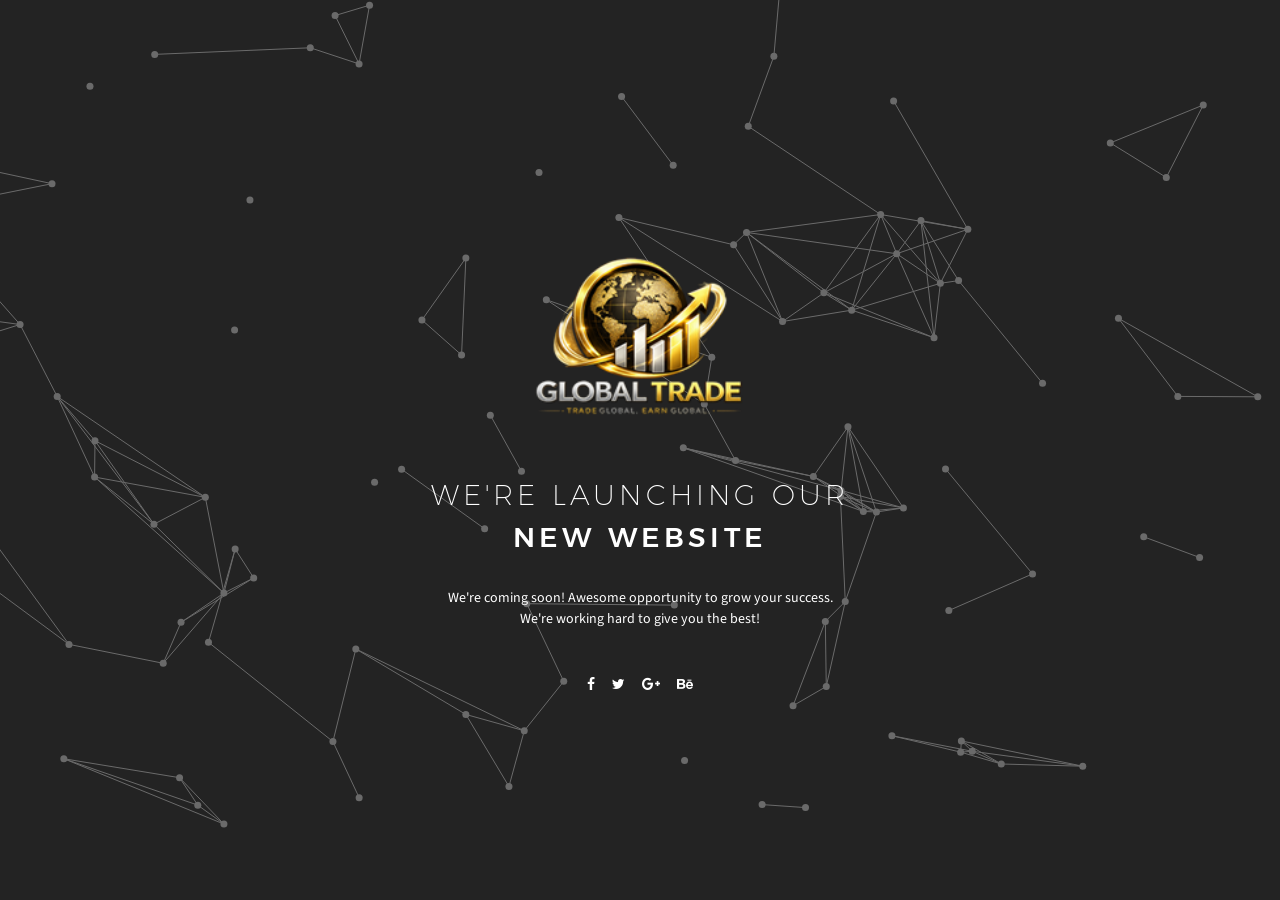
==== commit 42d51b57: "Standardize project logo to brand-logo.png Point member, admin, emails, landing, and coming-soon pag" ====
--- a/cs/index.html
+++ b/cs/index.html
@@ -200,7 +200,7 @@
           <div class="reveal scale-out">
 
             <!-- Logo -->
-            <div class="p-t-b-15"><img src="images/logo-lg.png" height="215" alt=""></div>
+            <div class="p-t-b-15"><img src="images/brand-logo.png" height="215" alt=""></div>
             <!-- /End Logo -->
 
             <div class="p-t-b-15">
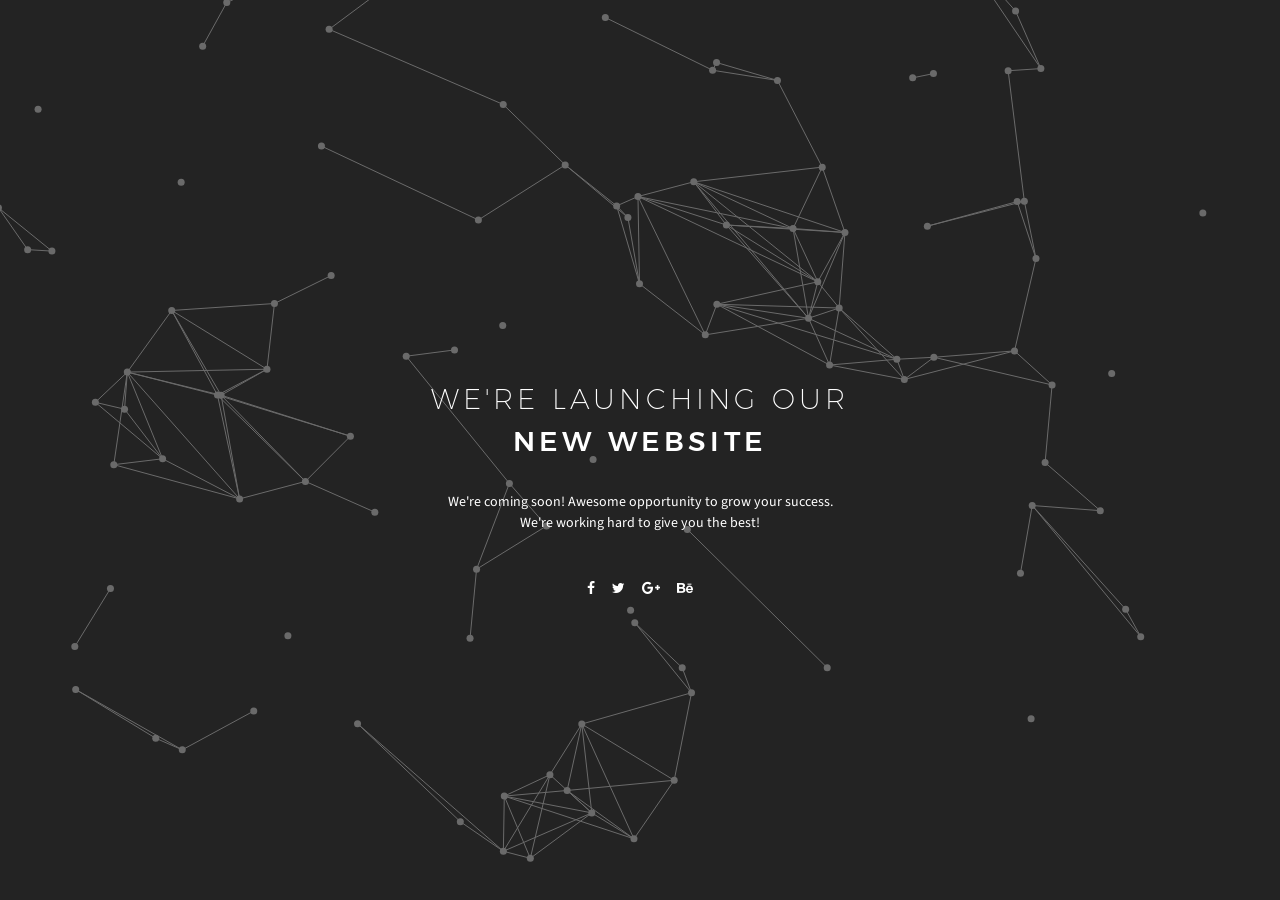
==== commit 4e393fcf: "first commit" ====
--- a/cs/index.html
+++ b/cs/index.html
@@ -200,7 +200,7 @@
           <div class="reveal scale-out">
 
             <!-- Logo -->
-            <div class="p-t-b-15"><img src="images/brand-logo.png" height="215" alt=""></div>
+            <div class="p-t-b-15"><img src="images/brand-logonew.png" height="215" alt=""></div>
             <!-- /End Logo -->
 
             <div class="p-t-b-15">
